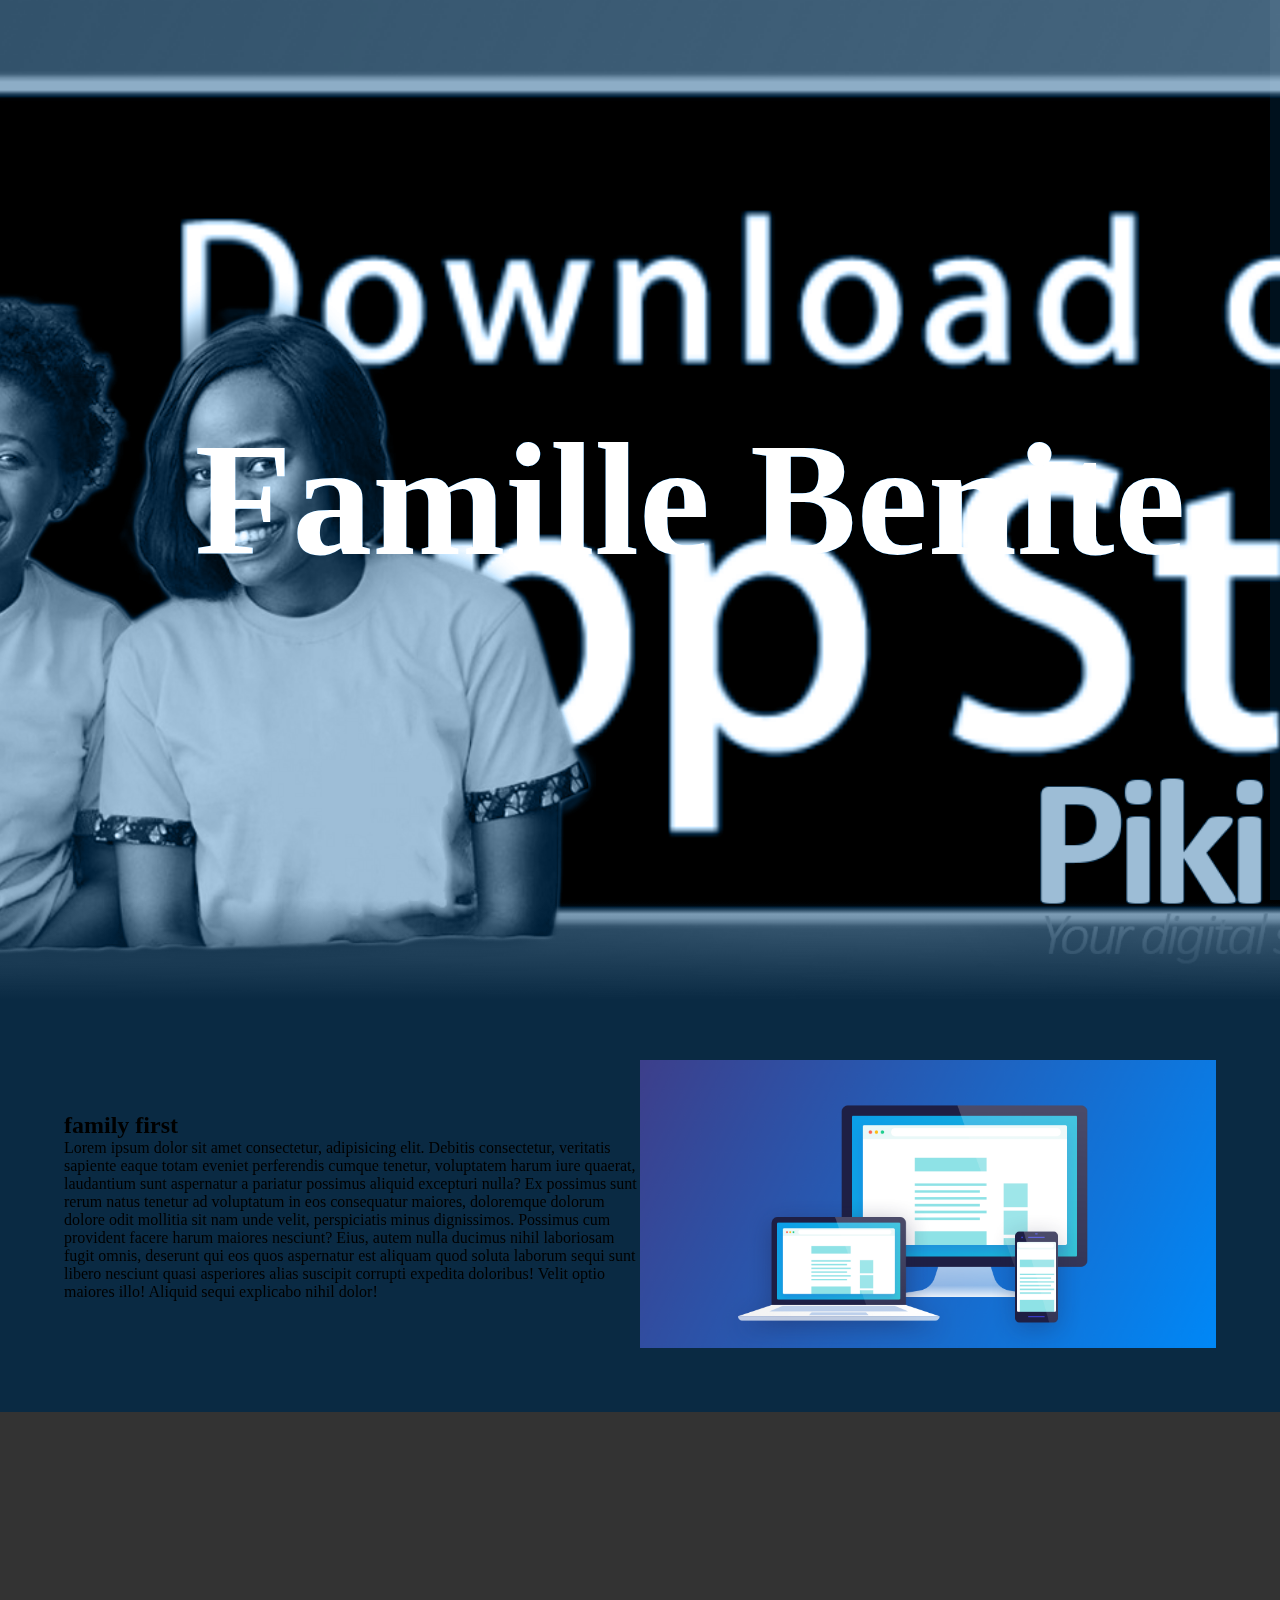
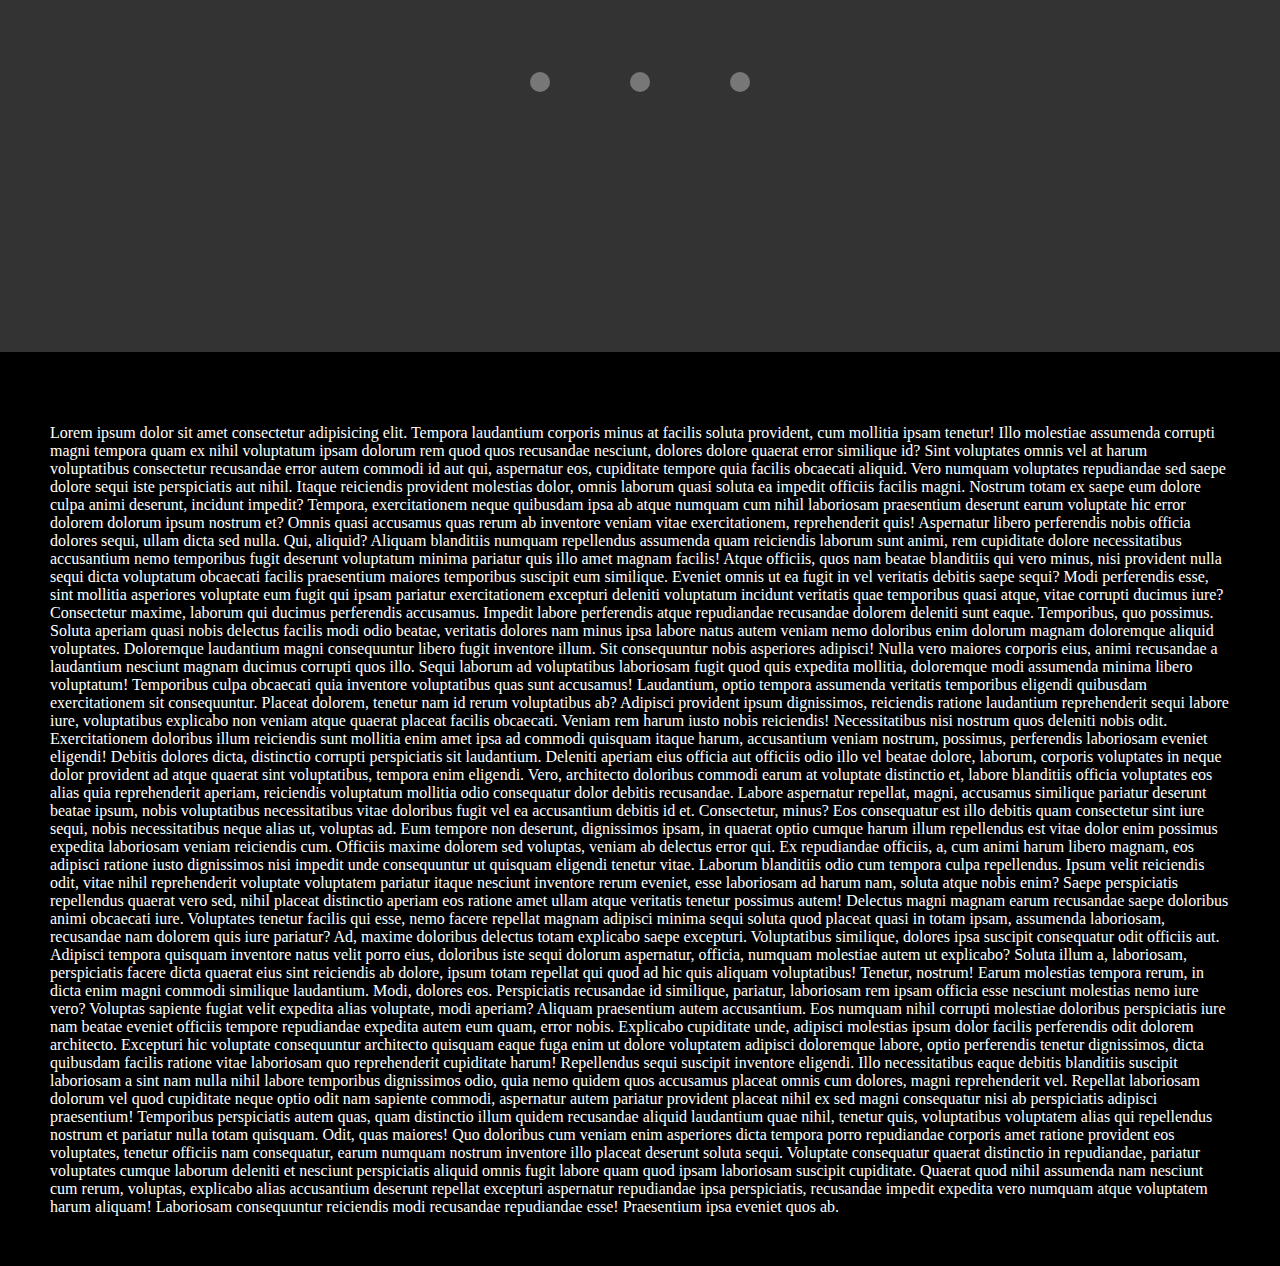
==== index.html @ 3d37d66d "Family first" ====
<!DOCTYPE html>
<html lang="en">

<head>
    <meta charset="UTF-8">
    <meta name="viewport" content="width=device-width, initial-scale=1.0">
    <title>Family</title>
    <link rel="stylesheet" href="./public/style.css">
</head>

<body>
    <section id="parallax">
        <img src="./public/images/3-Things-Great-Websites-Have-in-Common.png" alt="" id="bg">
        <img src="./public/images/creationjob.png" alt="" id="moon">
        <img src="./public/images/app-store.png" alt="" id="mountain">
        <img src="./public/images/creationjob.png" alt="" id="road">
        <h2 id="text">Famille Benite</h2>
    </section>
    <div id="progressbar"></div>
    <div id="scrollPath"></div>
    <div class="container">
        <div class="box grid-2">
            <div>
                <h2>family first</h2>
                <p>
                    Lorem ipsum dolor sit amet consectetur, adipisicing elit. Debitis consectetur, veritatis sapiente
                    eaque
                    totam eveniet perferendis cumque tenetur, voluptatem harum iure quaerat, laudantium sunt aspernatur
                    a
                    pariatur possimus aliquid excepturi nulla? Ex possimus sunt rerum natus tenetur ad voluptatum in eos
                    consequatur maiores, doloremque dolorum dolore odit mollitia sit nam unde velit, perspiciatis minus
                    dignissimos. Possimus cum provident facere harum maiores nesciunt? Eius, autem nulla ducimus nihil
                    laboriosam fugit omnis, deserunt qui eos quos aspernatur est aliquam quod soluta laborum sequi sunt
                    libero
                    nesciunt quasi asperiores alias suscipit corrupti expedita doloribus! Velit optio maiores illo!
                    Aliquid
                    sequi explicabo nihil dolor!
                </p>
            </div>
            <div>
                <img src="./public/images/3-Things-Great-Websites-Have-in-Common.png" alt="">
            </div>
        </div>
    </div>
    <div id="body">
        <ul>
            <li>
                <div class="content">
                    <h2>CEO and co-founder</h2>
                    <p>
                        Lorem ipsum dolor sit amet consectetur adipisicing elit. Sint, soluta quo
                    </p>
                    <button>View more</button>
                </div>
            </li>
            <li>
                <div class="content">
                    <h2>CFO co-founder</h2>
                    <p>
                        Lorem ipsum dolor sit amet consectetur adipisicing elit. Sint, soluta quo
                        Lorem ipsum dolor sit amet consectetur adipisicing elit. Sint, soluta quo
                    </p>
                </div>
            </li>
            <li>
                <div class="content">
                    <h2>CTO co-founder</h2>
                    <p>
                        Lorem ipsum dolor sit amet consectetur adipisicing elit. Sint, soluta quo
                    </p>
                </div>
            </li>
        </ul>
    </div>
    <section>
        <h3>Section scroll</h3>
        <p>
            Lorem ipsum dolor sit amet consectetur adipisicing elit. Tempora laudantium corporis minus at facilis soluta
            provident, cum mollitia ipsam tenetur! Illo molestiae assumenda corrupti magni tempora quam ex nihil
            voluptatum ipsam dolorum rem quod quos recusandae nesciunt, dolores dolore quaerat error similique id? Sint
            voluptates omnis vel at harum voluptatibus consectetur recusandae error autem commodi id aut qui, aspernatur
            eos, cupiditate tempore quia facilis obcaecati aliquid. Vero numquam voluptates repudiandae sed saepe dolore
            sequi iste perspiciatis aut nihil. Itaque reiciendis provident molestias dolor, omnis laborum quasi soluta
            ea impedit officiis facilis magni. Nostrum totam ex saepe eum dolore culpa animi deserunt, incidunt impedit?
            Tempora, exercitationem neque quibusdam ipsa ab atque numquam cum nihil laboriosam praesentium deserunt
            earum voluptate hic error dolorem dolorum ipsum nostrum et? Omnis quasi accusamus quas rerum ab inventore
            veniam vitae exercitationem, reprehenderit quis! Aspernatur libero perferendis nobis officia dolores sequi,
            ullam dicta sed nulla. Qui, aliquid? Aliquam blanditiis numquam repellendus assumenda quam reiciendis
            laborum sunt animi, rem cupiditate dolore necessitatibus accusantium nemo temporibus fugit deserunt
            voluptatum minima pariatur quis illo amet magnam facilis! Atque officiis, quos nam beatae blanditiis qui
            vero minus, nisi provident nulla sequi dicta voluptatum obcaecati facilis praesentium maiores temporibus
            suscipit eum similique. Eveniet omnis ut ea fugit in vel veritatis debitis saepe sequi? Modi perferendis
            esse, sint mollitia asperiores voluptate eum fugit qui ipsam pariatur exercitationem excepturi deleniti
            voluptatum incidunt veritatis quae temporibus quasi atque, vitae corrupti ducimus iure? Consectetur maxime,
            laborum qui ducimus perferendis accusamus. Impedit labore perferendis atque repudiandae recusandae dolorem
            deleniti sunt eaque. Temporibus, quo possimus. Soluta aperiam quasi nobis delectus facilis modi odio beatae,
            veritatis dolores nam minus ipsa labore natus autem veniam nemo doloribus enim dolorum magnam doloremque
            aliquid voluptates. Doloremque laudantium magni consequuntur libero fugit inventore illum. Sit consequuntur
            nobis asperiores adipisci! Nulla vero maiores corporis eius, animi recusandae a laudantium nesciunt magnam
            ducimus corrupti quos illo. Sequi laborum ad voluptatibus laboriosam fugit quod quis expedita mollitia,
            doloremque modi assumenda minima libero voluptatum! Temporibus culpa obcaecati quia inventore voluptatibus
            quas sunt accusamus! Laudantium, optio tempora assumenda veritatis temporibus eligendi quibusdam
            exercitationem sit consequuntur. Placeat dolorem, tenetur nam id rerum voluptatibus ab? Adipisci provident
            ipsum dignissimos, reiciendis ratione laudantium reprehenderit sequi labore iure, voluptatibus explicabo non
            veniam atque quaerat placeat facilis obcaecati. Veniam rem harum iusto nobis reiciendis! Necessitatibus nisi
            nostrum quos deleniti nobis odit. Exercitationem doloribus illum reiciendis sunt mollitia enim amet ipsa ad
            commodi quisquam itaque harum, accusantium veniam nostrum, possimus, perferendis laboriosam eveniet
            eligendi! Debitis dolores dicta, distinctio corrupti perspiciatis sit laudantium. Deleniti aperiam eius
            officia aut officiis odio illo vel beatae dolore, laborum, corporis voluptates in neque dolor provident ad
            atque quaerat sint voluptatibus, tempora enim eligendi. Vero, architecto doloribus commodi earum at
            voluptate distinctio et, labore blanditiis officia voluptates eos alias quia reprehenderit aperiam,
            reiciendis voluptatum mollitia odio consequatur dolor debitis recusandae. Labore aspernatur repellat, magni,
            accusamus similique pariatur deserunt beatae ipsum, nobis voluptatibus necessitatibus vitae doloribus fugit
            vel ea accusantium debitis id et. Consectetur, minus? Eos consequatur est illo debitis quam consectetur sint
            iure sequi, nobis necessitatibus neque alias ut, voluptas ad. Eum tempore non deserunt, dignissimos ipsam,
            in quaerat optio cumque harum illum repellendus est vitae dolor enim possimus expedita laboriosam veniam
            reiciendis cum. Officiis maxime dolorem sed voluptas, veniam ab delectus error qui. Ex repudiandae officiis,
            a, cum animi harum libero magnam, eos adipisci ratione iusto dignissimos nisi impedit unde consequuntur ut
            quisquam eligendi tenetur vitae. Laborum blanditiis odio cum tempora culpa repellendus. Ipsum velit
            reiciendis odit, vitae nihil reprehenderit voluptate voluptatem pariatur itaque nesciunt inventore rerum
            eveniet, esse laboriosam ad harum nam, soluta atque nobis enim? Saepe perspiciatis repellendus quaerat vero
            sed, nihil placeat distinctio aperiam eos ratione amet ullam atque veritatis tenetur possimus autem!
            Delectus magni magnam earum recusandae saepe doloribus animi obcaecati iure. Voluptates tenetur facilis qui
            esse, nemo facere repellat magnam adipisci minima sequi soluta quod placeat quasi in totam ipsam, assumenda
            laboriosam, recusandae nam dolorem quis iure pariatur? Ad, maxime doloribus delectus totam explicabo saepe
            excepturi. Voluptatibus similique, dolores ipsa suscipit consequatur odit officiis aut. Adipisci tempora
            quisquam inventore natus velit porro eius, doloribus iste sequi dolorum aspernatur, officia, numquam
            molestiae autem ut explicabo? Soluta illum a, laboriosam, perspiciatis facere dicta quaerat eius sint
            reiciendis ab dolore, ipsum totam repellat qui quod ad hic quis aliquam voluptatibus! Tenetur, nostrum!
            Earum molestias tempora rerum, in dicta enim magni commodi similique laudantium. Modi, dolores eos.
            Perspiciatis recusandae id similique, pariatur, laboriosam rem ipsam officia esse nesciunt molestias nemo
            iure vero? Voluptas sapiente fugiat velit expedita alias voluptate, modi aperiam? Aliquam praesentium autem
            accusantium. Eos numquam nihil corrupti molestiae doloribus perspiciatis iure nam beatae eveniet officiis
            tempore repudiandae expedita autem eum quam, error nobis. Explicabo cupiditate unde, adipisci molestias
            ipsum dolor facilis perferendis odit dolorem architecto. Excepturi hic voluptate consequuntur architecto
            quisquam eaque fuga enim ut dolore voluptatem adipisci doloremque labore, optio perferendis tenetur
            dignissimos, dicta quibusdam facilis ratione vitae laboriosam quo reprehenderit cupiditate harum!
            Repellendus sequi suscipit inventore eligendi. Illo necessitatibus eaque debitis blanditiis suscipit
            laboriosam a sint nam nulla nihil labore temporibus dignissimos odio, quia nemo quidem quos accusamus
            placeat omnis cum dolores, magni reprehenderit vel. Repellat laboriosam dolorum vel quod cupiditate neque
            optio odit nam sapiente commodi, aspernatur autem pariatur provident placeat nihil ex sed magni consequatur
            nisi ab perspiciatis adipisci praesentium! Temporibus perspiciatis autem quas, quam distinctio illum quidem
            recusandae aliquid laudantium quae nihil, tenetur quis, voluptatibus voluptatem alias qui repellendus
            nostrum et pariatur nulla totam quisquam. Odit, quas maiores! Quo doloribus cum veniam enim asperiores dicta
            tempora porro repudiandae corporis amet ratione provident eos voluptates, tenetur officiis nam consequatur,
            earum numquam nostrum inventore illo placeat deserunt soluta sequi. Voluptate consequatur quaerat distinctio
            in repudiandae, pariatur voluptates cumque laborum deleniti et nesciunt perspiciatis aliquid omnis fugit
            labore quam quod ipsam laboriosam suscipit cupiditate. Quaerat quod nihil assumenda nam nesciunt cum rerum,
            voluptas, explicabo alias accusantium deserunt repellat excepturi aspernatur repudiandae ipsa perspiciatis,
            recusandae impedit expedita vero numquam atque voluptatem harum aliquam! Laboriosam consequuntur reiciendis
            modi recusandae repudiandae esse! Praesentium ipsa eveniet quos ab.
        </p>
    </section>
    <script>
        let progress = document.getElementById('progressbar')
        let totalHeight = document.body.scrollHeight - window.innerHeight
        window.onscroll = function () {
            let progressHeight = (window.pageYOffset / totalHeight) * 100
            progress.style.height = progressHeight + "%"
        }
    </script>
    <script>
        let bg = document.getElementById('bg')
        let mountain = document.getElementById('mountain')
        let moon = document.getElementById('moon')
        let road = document.getElementById('road')
        let text = document.getElementById('text')

        window.addEventListener('scroll', function () {
            var value = window.scrollY

            bg.style.top = value * 0.5 + 'px'
            mountain.style.left = -value * 0.5 + 'px'
            moon.style.top = -value * 0.15 + 'px'
            road.style.bottom = -value * 0.5 + 'px'
            text.style.top = value * 1 + 'px'
        })
    </script>
</body>

</html>
---- public/style.css ----
*{
    margin: 0;
    padding: 0;
    font-family: ubuntu !important;
}
body{
    background: #0a2a43;
    min-height: 1500px;
}
section{
    padding: 50px;
    background-color: #000;
}
section h2, section p{
    color: #fff;
}

::-webkit-scrollbar{
    width: 0;
}
#scrollPath{
    position: fixed;
    top: 0;
    right: 0;
    width: 10px;
    height: 100%;
    background: rgba(255,255,255,0.05);
}
#progressbar{
    position: fixed;
    top: 0;
    right: 0;
    width: 10px;
    /* height: 100%; */
    background: linear-gradient(to top, #008aff, #00ffe7);
    animation: animate 5s linear infinite
}
@keyframes animate{
    0%,100%{
        filter: hue-rotate(0deg);
    }50%{
        filter: hue-rotate(360deg)
    }
}
#progressbar::before{
    content: '';
    position: absolute;
    top: 0;
    left: 0;
    width: 100%;
    height: 100%;
    background: linear-gradient(to top, #008aff, #00ffe7);
    filter: blur(10px);
}
#progressbar::after{
    content: '';
    position: absolute;
    top: 0;
    left: 0;
    width: 100%;
    height: 100%;
    background: linear-gradient(to top, #008aff, #00ffe7);
    filter: blur(30px);
}


.container{
    position: relative;
    width: 100%;
    display: block;
    padding: 50px 0;
}

#body{
    margin: 0;
    padding: 0;
    display: flex;
    height: 60vh;
    justify-content: center;
    align-items: center;
    background: #333;
}
#body ul{
    margin: 0;
    padding: 0;
    display: flex;
}
#body ul li{
    position: relative;
    list-style: none;
    width: 20px;
    height: 20px;
    background: #777;
    margin: 0 40px;
    border-radius: 50%;
    transition: 0.5s;
    cursor: pointer;
}

#body ul li:hover{
    background: #86ff3b;
    box-shadow: 0 0 0 4px #333,
                0 0 0 6px #86ff3b;
}

#body ul li .content{
    position: absolute;
    top: 45px;
    width: 400px;
    background: #fff;
    padding: 20px;
    box-sizing: border-box;
    border-radius: 4px;
    visibility: hidden;
    opacity: 0;
    transition: 0.5s;
    transform: translateX(-50%) translateY(-50px);
}

#body ul li .content:before{
    content: '';
    position: absolute;
    width: 30px;
    height: 30px;
    background: #fff;
    top: -15px;
    left: 194px;
    transform: rotate(45deg);
}

#body ul li:hover .content{
    visibility: visible;
    opacity: 1;
    transform: translateX(-50%) translateY(0px);
}
#body ul li button{
    position: relative;
    padding: 8px;
    display: inline-block;
    background: #008aff;
    border: none;
    border-radius: 4px;
}
.grid-2{
    width: 90%;
    margin: auto;
    position: relative;
    display: grid;
    grid-template-columns: repeat(2, 1fr);
    justify-content: center;
    align-items: center;
    align-content: center;
}
.grid-2 > div{
    padding: 10px 0;
}
.grid-2 > div img{
    position: relative;
    width: 100%;
}

@media(max-width: 700px){
    .grid-2{
        position: relative;
        display: grid;
        grid-template-columns: 1fr;
    }
}


#parallax{
    position: relative;
    width: 100%;
    height: 100vh;
    overflow: hidden;
    display: flex;
    justify-content: center;
    align-items: center;
}
#parallax:before{
    content: '';
    position: absolute;
    bottom: 0;
    width: 100%;
    height: 100px;
    background: linear-gradient(to top, #0a2a43, transparent);
    z-index: 10000;
}
#parallax:after{
    content: '';
    position: absolute;
    top: 0;
    left: 0;
    width: 100%;
    height: 100%;
    background: #0a2a43;
    z-index: 10000;
    mix-blend-mode: color;
}
#parallax img{
    position: absolute;
    top: 0;
    left: 0;
    width: 100%;
    height: 100%;
    object-fit: cover;
    pointer-events: none;
}
#parallax #text{
    position: relative;
    color: #fff;
    font-size: 10em;
    z-index: 1;
}
#road{
    z-index: 1;
}
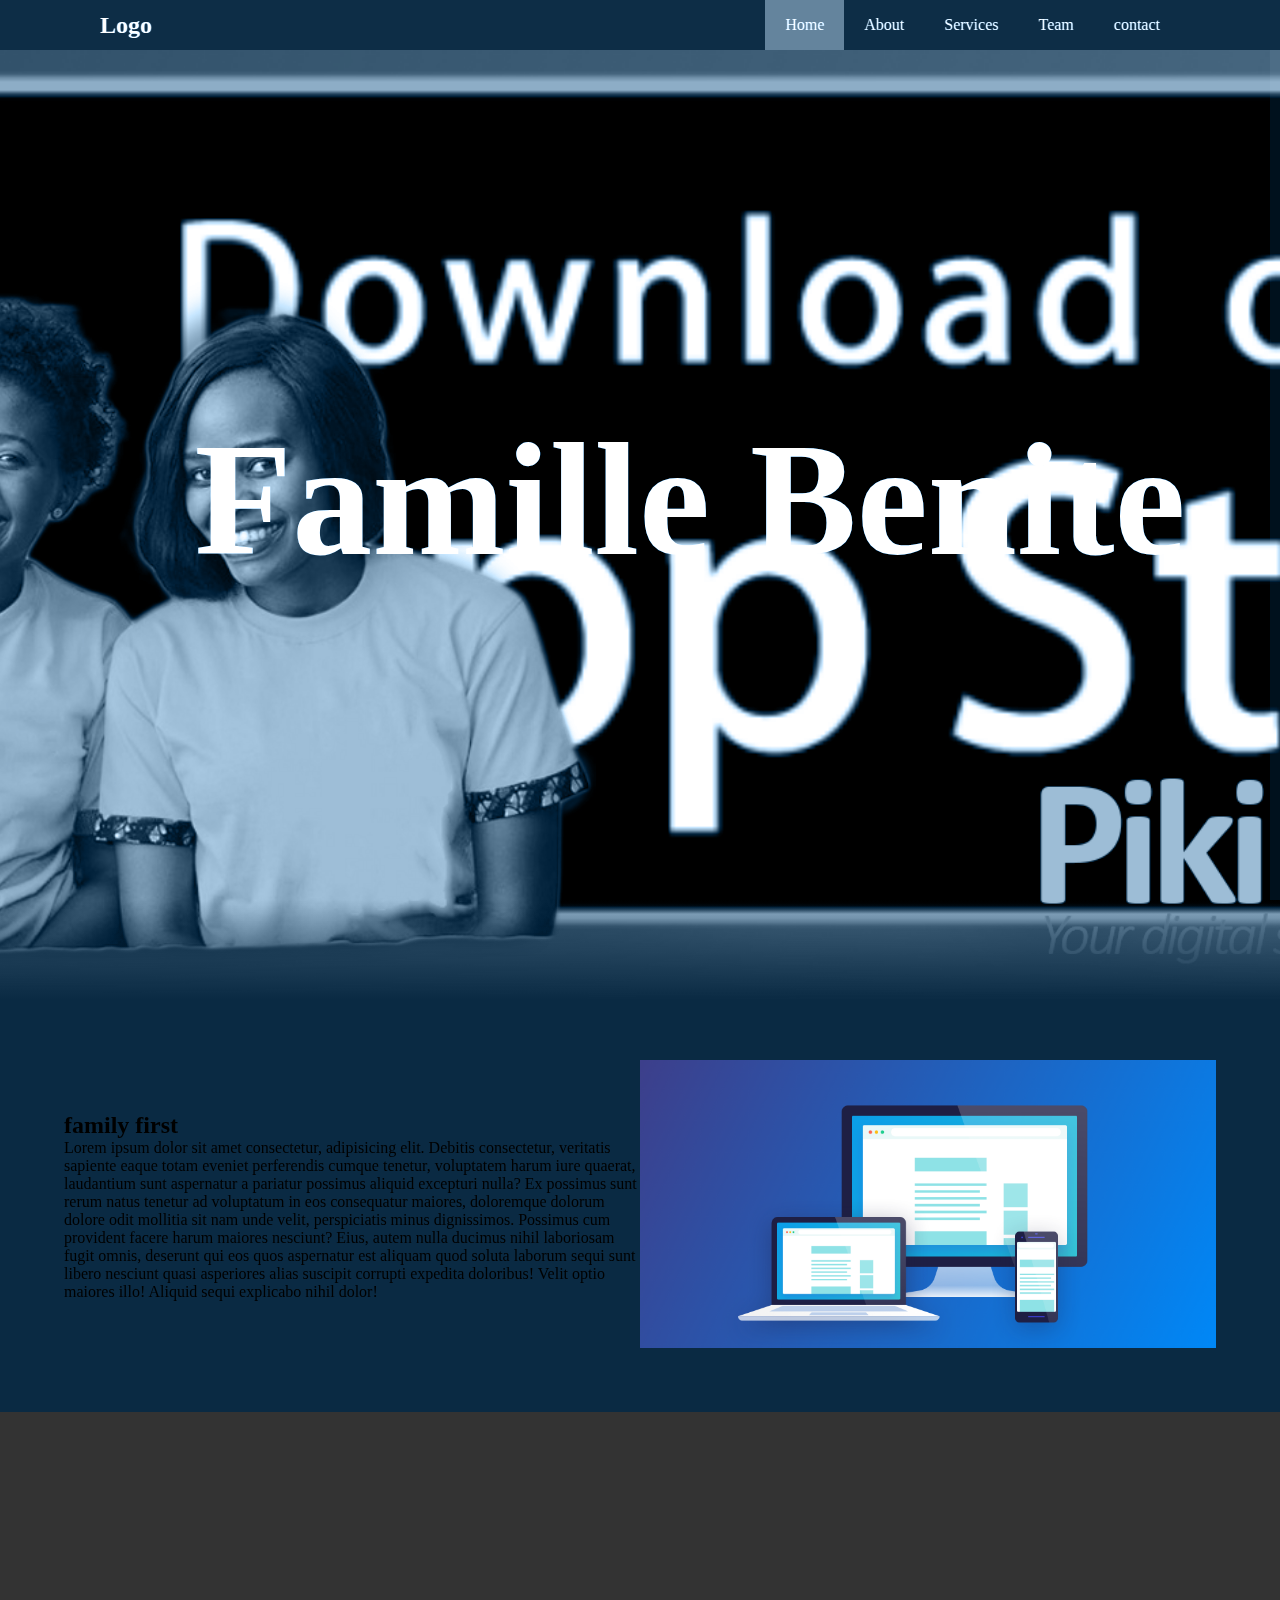
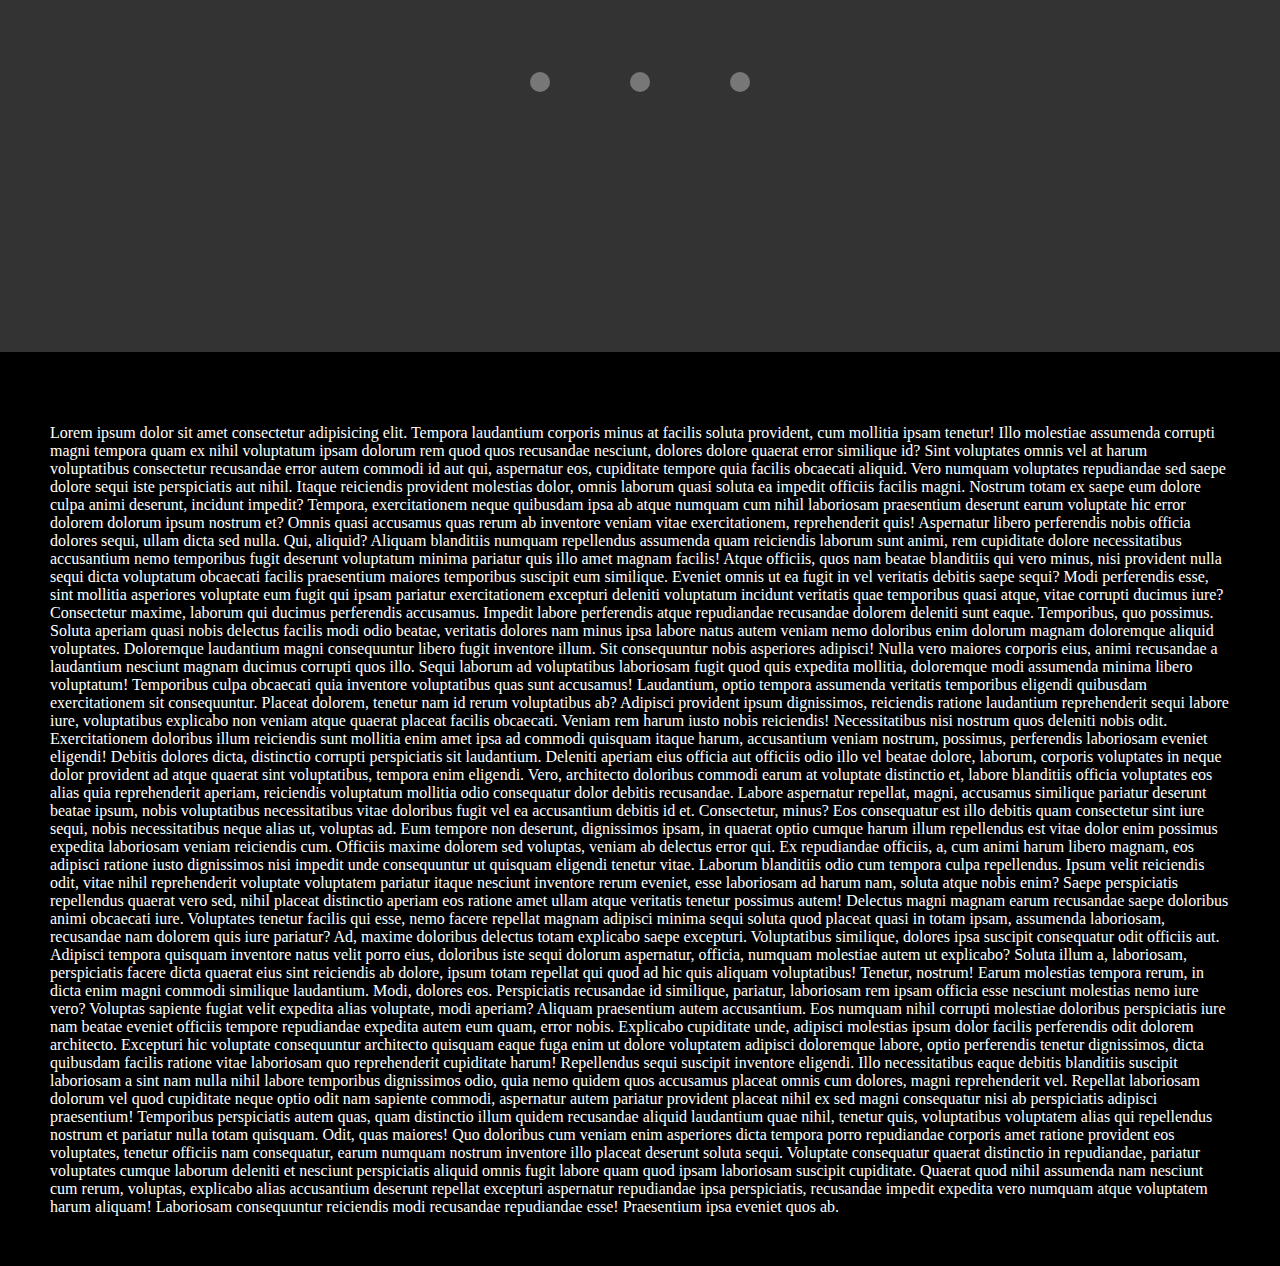
==== commit 8d0bd3e8: "Navigation into the index page" ====
--- a/index.html
+++ b/index.html
@@ -5,10 +5,36 @@
     <meta charset="UTF-8">
     <meta name="viewport" content="width=device-width, initial-scale=1.0">
     <title>Family</title>
+    <link rel="stylesheet" href="./public/nav.css">
+    <link rel="stylesheet" href="./public/css/all.min.css">
+    <script src="./public/js/all.min.js"></script>
+    <script src="./public/js/jquery-3.4.0.min.js"></script>
     <link rel="stylesheet" href="./public/style.css">
 </head>
 
 <body>
+    <header>
+        <div class="logo">Logo</div>
+        <nav>
+            <ul>
+                <li><a href="index.html" class="active">Home</a></li>
+                <li><a href="team.html">About</a></li>
+                <li>
+                    <a href="#">Services</a>
+                    <div class="content-list">
+                        <h3>Sevices</h3>
+                        <p>
+                            Lorem, ipsum dolor sit amet consectetur adipisicing elit. Dicta beatae labore natus est
+                            reprehenderit illum sapiente eos?
+                        </p>
+                    </div>
+                </li>
+                <li><a href="#">Team</a></li>
+                <li><a href="#">contact</a></li>
+            </ul>
+        </nav>
+        <div class="menu-toggle"><i class="fa fa-bars"></i></div>
+    </header>
     <section id="parallax">
         <img src="./public/images/3-Things-Great-Websites-Have-in-Common.png" alt="" id="bg">
         <img src="./public/images/creationjob.png" alt="" id="moon">
--- a/public/nav.css
+++ b/public/nav.css
@@ -0,0 +1,115 @@
+*{
+    margin: 0;
+    padding: 0;
+    font-family: ubuntu !important;
+}
+header{
+    position: fixed;
+    z-index: 9999;
+    top: 0;
+    left: 0;
+    padding: 0 100px;
+    background: #262626;
+    width: 100%;
+    box-sizing: border-box;
+}
+header .logo{
+    color: #fff;
+    height: 50px;
+    line-height: 50px;
+    font-size: 24px;
+    float: left;
+    font-weight: bold;
+}
+header nav{
+    float: right;
+    height: 50px;
+}
+header nav ul {
+    margin: 0;
+    padding: 0;
+    display: flex;
+}
+header nav ul li{
+    position: relative;
+    list-style: none;
+    display: block;
+}
+header nav ul li a{
+    height: 50px;
+    line-height: 50px;
+    padding: 0 20px;
+    color: #fff;
+    text-decoration: none;
+    display: block;
+    transition: all 0.3s ease;
+}
+header nav ul li a:hover,
+header nav ul li a.active{
+    background: #2196f3;
+}
+header nav ul li > .content-list{
+    position: absolute;
+    top: 60px;
+    padding: 10px;
+    min-width: 300px;
+    background: #2196f3;
+    border-radius: .4em;
+    display: block;
+    transform: translateY(-20px);
+    visibility: hidden;
+    opacity: 0;
+    transition: .5s;
+    z-index: 99999;
+}
+header nav ul li > .content-list:before{
+    content: '';
+    position: absolute;
+    top: -10px;
+    left: 20px;
+    width: 20px;
+    height: 20px;
+    transform: rotate(45deg);
+    background: #2196f3;
+}
+header nav ul li:hover .content-list{
+    visibility: visible;
+    opacity: 1;
+    transform: translateY(0px);
+}
+.menu-toggle{
+    color: rgb(255, 255, 255);
+    float: right;
+    line-height: 50px;
+    font-size: 24px;
+    cursor: pointer;
+    display: none;
+}
+@media(max-width: 991px){
+    header{
+        padding: 0 20px;
+    }
+    .menu-toggle{
+        display: block;
+    }
+    header nav{
+        position: absolute;
+        width: 100%;
+        height: calc(100vh - 50px);
+        background: #333;
+        top: 50px;
+        left: -100%;
+        transition: 0.5s;
+    }
+    
+    header nav.active{
+        left: 0;
+    }
+    header nav ul{
+        display: block;
+        text-align: left;
+    }
+    header ul li a{
+        border-bottom: 1px solid rgba(0,0,0,0.2)
+    }
+}--- a/public/css/all.min.css
+++ b/public/css/all.min.css
@@ -0,0 +1,5 @@
+/*!
+ * Font Awesome Free 5.12.0 by @fontawesome - https://fontawesome.com
+ * License - https://fontawesome.com/license/free (Icons: CC BY 4.0, Fonts: SIL OFL 1.1, Code: MIT License)
+ */
+.fa,.fab,.fad,.fal,.far,.fas{-moz-osx-font-smoothing:grayscale;-webkit-font-smoothing:antialiased;display:inline-block;font-style:normal;font-variant:normal;text-rendering:auto;line-height:1}.fa-lg{font-size:1.33333em;line-height:.75em;vertical-align:-.0667em}.fa-xs{font-size:.75em}.fa-sm{font-size:.875em}.fa-1x{font-size:1em}.fa-2x{font-size:2em}.fa-3x{font-size:3em}.fa-4x{font-size:4em}.fa-5x{font-size:5em}.fa-6x{font-size:6em}.fa-7x{font-size:7em}.fa-8x{font-size:8em}.fa-9x{font-size:9em}.fa-10x{font-size:10em}.fa-fw{text-align:center;width:1.25em}.fa-ul{list-style-type:none;margin-left:2.5em;padding-left:0}.fa-ul>li{position:relative}.fa-li{left:-2em;position:absolute;text-align:center;width:2em;line-height:inherit}.fa-border{border:.08em solid #eee;border-radius:.1em;padding:.2em .25em .15em}.fa-pull-left{float:left}.fa-pull-right{float:right}.fa.fa-pull-left,.fab.fa-pull-left,.fal.fa-pull-left,.far.fa-pull-left,.fas.fa-pull-left{margin-right:.3em}.fa.fa-pull-right,.fab.fa-pull-right,.fal.fa-pull-right,.far.fa-pull-right,.fas.fa-pull-right{margin-left:.3em}.fa-spin{-webkit-animation:fa-spin 2s linear infinite;animation:fa-spin 2s linear infinite}.fa-pulse{-webkit-animation:fa-spin 1s steps(8) infinite;animation:fa-spin 1s steps(8) infinite}@-webkit-keyframes fa-spin{0%{-webkit-transform:rotate(0deg);transform:rotate(0deg)}to{-webkit-transform:rotate(1turn);transform:rotate(1turn)}}@keyframes fa-spin{0%{-webkit-transform:rotate(0deg);transform:rotate(0deg)}to{-webkit-transform:rotate(1turn);transform:rotate(1turn)}}.fa-rotate-90{-ms-filter:"progid:DXImageTransform.Microsoft.BasicImage(rotation=1)";-webkit-transform:rotate(90deg);transform:rotate(90deg)}.fa-rotate-180{-ms-filter:"progid:DXImageTransform.Microsoft.BasicImage(rotation=2)";-webkit-transform:rotate(180deg);transform:rotate(180deg)}.fa-rotate-270{-ms-filter:"progid:DXImageTransform.Microsoft.BasicImage(rotation=3)";-webkit-transform:rotate(270deg);transform:rotate(270deg)}.fa-flip-horizontal{-ms-filter:"progid:DXImageTransform.Microsoft.BasicImage(rotation=0, mirror=1)";-webkit-transform:scaleX(-1);transform:scaleX(-1)}.fa-flip-vertical{-webkit-transform:scaleY(-1);transform:scaleY(-1)}.fa-flip-both,.fa-flip-horizontal.fa-flip-vertical,.fa-flip-vertical{-ms-filter:"progid:DXImageTransform.Microsoft.BasicImage(rotation=2, mirror=1)"}.fa-flip-both,.fa-flip-horizontal.fa-flip-vertical{-webkit-transform:scale(-1);transform:scale(-1)}:root .fa-flip-both,:root .fa-flip-horizontal,:root .fa-flip-vertical,:root .fa-rotate-90,:root .fa-rotate-180,:root .fa-rotate-270{-webkit-filter:none;filter:none}.fa-stack{display:inline-block;height:2em;line-height:2em;position:relative;vertical-align:middle;width:2.5em}.fa-stack-1x,.fa-stack-2x{left:0;position:absolute;text-align:center;width:100%}.fa-stack-1x{line-height:inherit}.fa-stack-2x{font-size:2em}.fa-inverse{color:#fff}.fa-500px:before{content:"\f26e"}.fa-accessible-icon:before{content:"\f368"}.fa-accusoft:before{content:"\f369"}.fa-acquisitions-incorporated:before{content:"\f6af"}.fa-ad:before{content:"\f641"}.fa-address-book:before{content:"\f2b9"}.fa-address-card:before{content:"\f2bb"}.fa-adjust:before{content:"\f042"}.fa-adn:before{content:"\f170"}.fa-adobe:before{content:"\f778"}.fa-adversal:before{content:"\f36a"}.fa-affiliatetheme:before{content:"\f36b"}.fa-air-freshener:before{content:"\f5d0"}.fa-airbnb:before{content:"\f834"}.fa-algolia:before{content:"\f36c"}.fa-align-center:before{content:"\f037"}.fa-align-justify:before{content:"\f039"}.fa-align-left:before{content:"\f036"}.fa-align-right:before{content:"\f038"}.fa-alipay:before{content:"\f642"}.fa-allergies:before{content:"\f461"}.fa-amazon:before{content:"\f270"}.fa-amazon-pay:before{content:"\f42c"}.fa-ambulance:before{content:"\f0f9"}.fa-american-sign-language-interpreting:before{content:"\f2a3"}.fa-amilia:before{content:"\f36d"}.fa-anchor:before{content:"\f13d"}.fa-android:before{content:"\f17b"}.fa-angellist:before{content:"\f209"}.fa-angle-double-down:before{content:"\f103"}.fa-angle-double-left:before{content:"\f100"}.fa-angle-double-right:before{content:"\f101"}.fa-angle-double-up:before{content:"\f102"}.fa-angle-down:before{content:"\f107"}.fa-angle-left:before{content:"\f104"}.fa-angle-right:before{content:"\f105"}.fa-angle-up:before{content:"\f106"}.fa-angry:before{content:"\f556"}.fa-angrycreative:before{content:"\f36e"}.fa-angular:before{content:"\f420"}.fa-ankh:before{content:"\f644"}.fa-app-store:before{content:"\f36f"}.fa-app-store-ios:before{content:"\f370"}.fa-apper:before{content:"\f371"}.fa-apple:before{content:"\f179"}.fa-apple-alt:before{content:"\f5d1"}.fa-apple-pay:before{content:"\f415"}.fa-archive:before{content:"\f187"}.fa-archway:before{content:"\f557"}.fa-arrow-alt-circle-down:before{content:"\f358"}.fa-arrow-alt-circle-left:before{content:"\f359"}.fa-arrow-alt-circle-right:before{content:"\f35a"}.fa-arrow-alt-circle-up:before{content:"\f35b"}.fa-arrow-circle-down:before{content:"\f0ab"}.fa-arrow-circle-left:before{content:"\f0a8"}.fa-arrow-circle-right:before{content:"\f0a9"}.fa-arrow-circle-up:before{content:"\f0aa"}.fa-arrow-down:before{content:"\f063"}.fa-arrow-left:before{content:"\f060"}.fa-arrow-right:before{content:"\f061"}.fa-arrow-up:before{content:"\f062"}.fa-arrows-alt:before{content:"\f0b2"}.fa-arrows-alt-h:before{content:"\f337"}.fa-arrows-alt-v:before{content:"\f338"}.fa-artstation:before{content:"\f77a"}.fa-assistive-listening-systems:before{content:"\f2a2"}.fa-asterisk:before{content:"\f069"}.fa-asymmetrik:before{content:"\f372"}.fa-at:before{content:"\f1fa"}.fa-atlas:before{content:"\f558"}.fa-atlassian:before{content:"\f77b"}.fa-atom:before{content:"\f5d2"}.fa-audible:before{content:"\f373"}.fa-audio-description:before{content:"\f29e"}.fa-autoprefixer:before{content:"\f41c"}.fa-avianex:before{content:"\f374"}.fa-aviato:before{content:"\f421"}.fa-award:before{content:"\f559"}.fa-aws:before{content:"\f375"}.fa-baby:before{content:"\f77c"}.fa-baby-carriage:before{content:"\f77d"}.fa-backspace:before{content:"\f55a"}.fa-backward:before{content:"\f04a"}.fa-bacon:before{content:"\f7e5"}.fa-bahai:before{content:"\f666"}.fa-balance-scale:before{content:"\f24e"}.fa-balance-scale-left:before{content:"\f515"}.fa-balance-scale-right:before{content:"\f516"}.fa-ban:before{content:"\f05e"}.fa-band-aid:before{content:"\f462"}.fa-bandcamp:before{content:"\f2d5"}.fa-barcode:before{content:"\f02a"}.fa-bars:before{content:"\f0c9"}.fa-baseball-ball:before{content:"\f433"}.fa-basketball-ball:before{content:"\f434"}.fa-bath:before{content:"\f2cd"}.fa-battery-empty:before{content:"\f244"}.fa-battery-full:before{content:"\f240"}.fa-battery-half:before{content:"\f242"}.fa-battery-quarter:before{content:"\f243"}.fa-battery-three-quarters:before{content:"\f241"}.fa-battle-net:before{content:"\f835"}.fa-bed:before{content:"\f236"}.fa-beer:before{content:"\f0fc"}.fa-behance:before{content:"\f1b4"}.fa-behance-square:before{content:"\f1b5"}.fa-bell:before{content:"\f0f3"}.fa-bell-slash:before{content:"\f1f6"}.fa-bezier-curve:before{content:"\f55b"}.fa-bible:before{content:"\f647"}.fa-bicycle:before{content:"\f206"}.fa-biking:before{content:"\f84a"}.fa-bimobject:before{content:"\f378"}.fa-binoculars:before{content:"\f1e5"}.fa-biohazard:before{content:"\f780"}.fa-birthday-cake:before{content:"\f1fd"}.fa-bitbucket:before{content:"\f171"}.fa-bitcoin:before{content:"\f379"}.fa-bity:before{content:"\f37a"}.fa-black-tie:before{content:"\f27e"}.fa-blackberry:before{content:"\f37b"}.fa-blender:before{content:"\f517"}.fa-blender-phone:before{content:"\f6b6"}.fa-blind:before{content:"\f29d"}.fa-blog:before{content:"\f781"}.fa-blogger:before{content:"\f37c"}.fa-blogger-b:before{content:"\f37d"}.fa-bluetooth:before{content:"\f293"}.fa-bluetooth-b:before{content:"\f294"}.fa-bold:before{content:"\f032"}.fa-bolt:before{content:"\f0e7"}.fa-bomb:before{content:"\f1e2"}.fa-bone:before{content:"\f5d7"}.fa-bong:before{content:"\f55c"}.fa-book:before{content:"\f02d"}.fa-book-dead:before{content:"\f6b7"}.fa-book-medical:before{content:"\f7e6"}.fa-book-open:before{content:"\f518"}.fa-book-reader:before{content:"\f5da"}.fa-bookmark:before{content:"\f02e"}.fa-bootstrap:before{content:"\f836"}.fa-border-all:before{content:"\f84c"}.fa-border-none:before{content:"\f850"}.fa-border-style:before{content:"\f853"}.fa-bowling-ball:before{content:"\f436"}.fa-box:before{content:"\f466"}.fa-box-open:before{content:"\f49e"}.fa-boxes:before{content:"\f468"}.fa-braille:before{content:"\f2a1"}.fa-brain:before{content:"\f5dc"}.fa-bread-slice:before{content:"\f7ec"}.fa-briefcase:before{content:"\f0b1"}.fa-briefcase-medical:before{content:"\f469"}.fa-broadcast-tower:before{content:"\f519"}.fa-broom:before{content:"\f51a"}.fa-brush:before{content:"\f55d"}.fa-btc:before{content:"\f15a"}.fa-buffer:before{content:"\f837"}.fa-bug:before{content:"\f188"}.fa-building:before{content:"\f1ad"}.fa-bullhorn:before{content:"\f0a1"}.fa-bullseye:before{content:"\f140"}.fa-burn:before{content:"\f46a"}.fa-buromobelexperte:before{content:"\f37f"}.fa-bus:before{content:"\f207"}.fa-bus-alt:before{content:"\f55e"}.fa-business-time:before{content:"\f64a"}.fa-buy-n-large:before{content:"\f8a6"}.fa-buysellads:before{content:"\f20d"}.fa-calculator:before{content:"\f1ec"}.fa-calendar:before{content:"\f133"}.fa-calendar-alt:before{content:"\f073"}.fa-calendar-check:before{content:"\f274"}.fa-calendar-day:before{content:"\f783"}.fa-calendar-minus:before{content:"\f272"}.fa-calendar-plus:before{content:"\f271"}.fa-calendar-times:before{content:"\f273"}.fa-calendar-week:before{content:"\f784"}.fa-camera:before{content:"\f030"}.fa-camera-retro:before{content:"\f083"}.fa-campground:before{content:"\f6bb"}.fa-canadian-maple-leaf:before{content:"\f785"}.fa-candy-cane:before{content:"\f786"}.fa-cannabis:before{content:"\f55f"}.fa-capsules:before{content:"\f46b"}.fa-car:before{content:"\f1b9"}.fa-car-alt:before{content:"\f5de"}.fa-car-battery:before{content:"\f5df"}.fa-car-crash:before{content:"\f5e1"}.fa-car-side:before{content:"\f5e4"}.fa-caravan:before{content:"\f8ff"}.fa-caret-down:before{content:"\f0d7"}.fa-caret-left:before{content:"\f0d9"}.fa-caret-right:before{content:"\f0da"}.fa-caret-square-down:before{content:"\f150"}.fa-caret-square-left:before{content:"\f191"}.fa-caret-square-right:before{content:"\f152"}.fa-caret-square-up:before{content:"\f151"}.fa-caret-up:before{content:"\f0d8"}.fa-carrot:before{content:"\f787"}.fa-cart-arrow-down:before{content:"\f218"}.fa-cart-plus:before{content:"\f217"}.fa-cash-register:before{content:"\f788"}.fa-cat:before{content:"\f6be"}.fa-cc-amazon-pay:before{content:"\f42d"}.fa-cc-amex:before{content:"\f1f3"}.fa-cc-apple-pay:before{content:"\f416"}.fa-cc-diners-club:before{content:"\f24c"}.fa-cc-discover:before{content:"\f1f2"}.fa-cc-jcb:before{content:"\f24b"}.fa-cc-mastercard:before{content:"\f1f1"}.fa-cc-paypal:before{content:"\f1f4"}.fa-cc-stripe:before{content:"\f1f5"}.fa-cc-visa:before{content:"\f1f0"}.fa-centercode:before{content:"\f380"}.fa-centos:before{content:"\f789"}.fa-certificate:before{content:"\f0a3"}.fa-chair:before{content:"\f6c0"}.fa-chalkboard:before{content:"\f51b"}.fa-chalkboard-teacher:before{content:"\f51c"}.fa-charging-station:before{content:"\f5e7"}.fa-chart-area:before{content:"\f1fe"}.fa-chart-bar:before{content:"\f080"}.fa-chart-line:before{content:"\f201"}.fa-chart-pie:before{content:"\f200"}.fa-check:before{content:"\f00c"}.fa-check-circle:before{content:"\f058"}.fa-check-double:before{content:"\f560"}.fa-check-square:before{content:"\f14a"}.fa-cheese:before{content:"\f7ef"}.fa-chess:before{content:"\f439"}.fa-chess-bishop:before{content:"\f43a"}.fa-chess-board:before{content:"\f43c"}.fa-chess-king:before{content:"\f43f"}.fa-chess-knight:before{content:"\f441"}.fa-chess-pawn:before{content:"\f443"}.fa-chess-queen:before{content:"\f445"}.fa-chess-rook:before{content:"\f447"}.fa-chevron-circle-down:before{content:"\f13a"}.fa-chevron-circle-left:before{content:"\f137"}.fa-chevron-circle-right:before{content:"\f138"}.fa-chevron-circle-up:before{content:"\f139"}.fa-chevron-down:before{content:"\f078"}.fa-chevron-left:before{content:"\f053"}.fa-chevron-right:before{content:"\f054"}.fa-chevron-up:before{content:"\f077"}.fa-child:before{content:"\f1ae"}.fa-chrome:before{content:"\f268"}.fa-chromecast:before{content:"\f838"}.fa-church:before{content:"\f51d"}.fa-circle:before{content:"\f111"}.fa-circle-notch:before{content:"\f1ce"}.fa-city:before{content:"\f64f"}.fa-clinic-medical:before{content:"\f7f2"}.fa-clipboard:before{content:"\f328"}.fa-clipboard-check:before{content:"\f46c"}.fa-clipboard-list:before{content:"\f46d"}.fa-clock:before{content:"\f017"}.fa-clone:before{content:"\f24d"}.fa-closed-captioning:before{content:"\f20a"}.fa-cloud:before{content:"\f0c2"}.fa-cloud-download-alt:before{content:"\f381"}.fa-cloud-meatball:before{content:"\f73b"}.fa-cloud-moon:before{content:"\f6c3"}.fa-cloud-moon-rain:before{content:"\f73c"}.fa-cloud-rain:before{content:"\f73d"}.fa-cloud-showers-heavy:before{content:"\f740"}.fa-cloud-sun:before{content:"\f6c4"}.fa-cloud-sun-rain:before{content:"\f743"}.fa-cloud-upload-alt:before{content:"\f382"}.fa-cloudscale:before{content:"\f383"}.fa-cloudsmith:before{content:"\f384"}.fa-cloudversify:before{content:"\f385"}.fa-cocktail:before{content:"\f561"}.fa-code:before{content:"\f121"}.fa-code-branch:before{content:"\f126"}.fa-codepen:before{content:"\f1cb"}.fa-codiepie:before{content:"\f284"}.fa-coffee:before{content:"\f0f4"}.fa-cog:before{content:"\f013"}.fa-cogs:before{content:"\f085"}.fa-coins:before{content:"\f51e"}.fa-columns:before{content:"\f0db"}.fa-comment:before{content:"\f075"}.fa-comment-alt:before{content:"\f27a"}.fa-comment-dollar:before{content:"\f651"}.fa-comment-dots:before{content:"\f4ad"}.fa-comment-medical:before{content:"\f7f5"}.fa-comment-slash:before{content:"\f4b3"}.fa-comments:before{content:"\f086"}.fa-comments-dollar:before{content:"\f653"}.fa-compact-disc:before{content:"\f51f"}.fa-compass:before{content:"\f14e"}.fa-compress:before{content:"\f066"}.fa-compress-alt:before{content:"\f422"}.fa-compress-arrows-alt:before{content:"\f78c"}.fa-concierge-bell:before{content:"\f562"}.fa-confluence:before{content:"\f78d"}.fa-connectdevelop:before{content:"\f20e"}.fa-contao:before{content:"\f26d"}.fa-cookie:before{content:"\f563"}.fa-cookie-bite:before{content:"\f564"}.fa-copy:before{content:"\f0c5"}.fa-copyright:before{content:"\f1f9"}.fa-cotton-bureau:before{content:"\f89e"}.fa-couch:before{content:"\f4b8"}.fa-cpanel:before{content:"\f388"}.fa-creative-commons:before{content:"\f25e"}.fa-creative-commons-by:before{content:"\f4e7"}.fa-creative-commons-nc:before{content:"\f4e8"}.fa-creative-commons-nc-eu:before{content:"\f4e9"}.fa-creative-commons-nc-jp:before{content:"\f4ea"}.fa-creative-commons-nd:before{content:"\f4eb"}.fa-creative-commons-pd:before{content:"\f4ec"}.fa-creative-commons-pd-alt:before{content:"\f4ed"}.fa-creative-commons-remix:before{content:"\f4ee"}.fa-creative-commons-sa:before{content:"\f4ef"}.fa-creative-commons-sampling:before{content:"\f4f0"}.fa-creative-commons-sampling-plus:before{content:"\f4f1"}.fa-creative-commons-share:before{content:"\f4f2"}.fa-creative-commons-zero:before{content:"\f4f3"}.fa-credit-card:before{content:"\f09d"}.fa-critical-role:before{content:"\f6c9"}.fa-crop:before{content:"\f125"}.fa-crop-alt:before{content:"\f565"}.fa-cross:before{content:"\f654"}.fa-crosshairs:before{content:"\f05b"}.fa-crow:before{content:"\f520"}.fa-crown:before{content:"\f521"}.fa-crutch:before{content:"\f7f7"}.fa-css3:before{content:"\f13c"}.fa-css3-alt:before{content:"\f38b"}.fa-cube:before{content:"\f1b2"}.fa-cubes:before{content:"\f1b3"}.fa-cut:before{content:"\f0c4"}.fa-cuttlefish:before{content:"\f38c"}.fa-d-and-d:before{content:"\f38d"}.fa-d-and-d-beyond:before{content:"\f6ca"}.fa-dashcube:before{content:"\f210"}.fa-database:before{content:"\f1c0"}.fa-deaf:before{content:"\f2a4"}.fa-delicious:before{content:"\f1a5"}.fa-democrat:before{content:"\f747"}.fa-deploydog:before{content:"\f38e"}.fa-deskpro:before{content:"\f38f"}.fa-desktop:before{content:"\f108"}.fa-dev:before{content:"\f6cc"}.fa-deviantart:before{content:"\f1bd"}.fa-dharmachakra:before{content:"\f655"}.fa-dhl:before{content:"\f790"}.fa-diagnoses:before{content:"\f470"}.fa-diaspora:before{content:"\f791"}.fa-dice:before{content:"\f522"}.fa-dice-d20:before{content:"\f6cf"}.fa-dice-d6:before{content:"\f6d1"}.fa-dice-five:before{content:"\f523"}.fa-dice-four:before{content:"\f524"}.fa-dice-one:before{content:"\f525"}.fa-dice-six:before{content:"\f526"}.fa-dice-three:before{content:"\f527"}.fa-dice-two:before{content:"\f528"}.fa-digg:before{content:"\f1a6"}.fa-digital-ocean:before{content:"\f391"}.fa-digital-tachograph:before{content:"\f566"}.fa-directions:before{content:"\f5eb"}.fa-discord:before{content:"\f392"}.fa-discourse:before{content:"\f393"}.fa-divide:before{content:"\f529"}.fa-dizzy:before{content:"\f567"}.fa-dna:before{content:"\f471"}.fa-dochub:before{content:"\f394"}.fa-docker:before{content:"\f395"}.fa-dog:before{content:"\f6d3"}.fa-dollar-sign:before{content:"\f155"}.fa-dolly:before{content:"\f472"}.fa-dolly-flatbed:before{content:"\f474"}.fa-donate:before{content:"\f4b9"}.fa-door-closed:before{content:"\f52a"}.fa-door-open:before{content:"\f52b"}.fa-dot-circle:before{content:"\f192"}.fa-dove:before{content:"\f4ba"}.fa-download:before{content:"\f019"}.fa-draft2digital:before{content:"\f396"}.fa-drafting-compass:before{content:"\f568"}.fa-dragon:before{content:"\f6d5"}.fa-draw-polygon:before{content:"\f5ee"}.fa-dribbble:before{content:"\f17d"}.fa-dribbble-square:before{content:"\f397"}.fa-dropbox:before{content:"\f16b"}.fa-drum:before{content:"\f569"}.fa-drum-steelpan:before{content:"\f56a"}.fa-drumstick-bite:before{content:"\f6d7"}.fa-drupal:before{content:"\f1a9"}.fa-dumbbell:before{content:"\f44b"}.fa-dumpster:before{content:"\f793"}.fa-dumpster-fire:before{content:"\f794"}.fa-dungeon:before{content:"\f6d9"}.fa-dyalog:before{content:"\f399"}.fa-earlybirds:before{content:"\f39a"}.fa-ebay:before{content:"\f4f4"}.fa-edge:before{content:"\f282"}.fa-edit:before{content:"\f044"}.fa-egg:before{content:"\f7fb"}.fa-eject:before{content:"\f052"}.fa-elementor:before{content:"\f430"}.fa-ellipsis-h:before{content:"\f141"}.fa-ellipsis-v:before{content:"\f142"}.fa-ello:before{content:"\f5f1"}.fa-ember:before{content:"\f423"}.fa-empire:before{content:"\f1d1"}.fa-envelope:before{content:"\f0e0"}.fa-envelope-open:before{content:"\f2b6"}.fa-envelope-open-text:before{content:"\f658"}.fa-envelope-square:before{content:"\f199"}.fa-envira:before{content:"\f299"}.fa-equals:before{content:"\f52c"}.fa-eraser:before{content:"\f12d"}.fa-erlang:before{content:"\f39d"}.fa-ethereum:before{content:"\f42e"}.fa-ethernet:before{content:"\f796"}.fa-etsy:before{content:"\f2d7"}.fa-euro-sign:before{content:"\f153"}.fa-evernote:before{content:"\f839"}.fa-exchange-alt:before{content:"\f362"}.fa-exclamation:before{content:"\f12a"}.fa-exclamation-circle:before{content:"\f06a"}.fa-exclamation-triangle:before{content:"\f071"}.fa-expand:before{content:"\f065"}.fa-expand-alt:before{content:"\f424"}.fa-expand-arrows-alt:before{content:"\f31e"}.fa-expeditedssl:before{content:"\f23e"}.fa-external-link-alt:before{content:"\f35d"}.fa-external-link-square-alt:before{content:"\f360"}.fa-eye:before{content:"\f06e"}.fa-eye-dropper:before{content:"\f1fb"}.fa-eye-slash:before{content:"\f070"}.fa-facebook:before{content:"\f09a"}.fa-facebook-f:before{content:"\f39e"}.fa-facebook-messenger:before{content:"\f39f"}.fa-facebook-square:before{content:"\f082"}.fa-fan:before{content:"\f863"}.fa-fantasy-flight-games:before{content:"\f6dc"}.fa-fast-backward:before{content:"\f049"}.fa-fast-forward:before{content:"\f050"}.fa-fax:before{content:"\f1ac"}.fa-feather:before{content:"\f52d"}.fa-feather-alt:before{content:"\f56b"}.fa-fedex:before{content:"\f797"}.fa-fedora:before{content:"\f798"}.fa-female:before{content:"\f182"}.fa-fighter-jet:before{content:"\f0fb"}.fa-figma:before{content:"\f799"}.fa-file:before{content:"\f15b"}.fa-file-alt:before{content:"\f15c"}.fa-file-archive:before{content:"\f1c6"}.fa-file-audio:before{content:"\f1c7"}.fa-file-code:before{content:"\f1c9"}.fa-file-contract:before{content:"\f56c"}.fa-file-csv:before{content:"\f6dd"}.fa-file-download:before{content:"\f56d"}.fa-file-excel:before{content:"\f1c3"}.fa-file-export:before{content:"\f56e"}.fa-file-image:before{content:"\f1c5"}.fa-file-import:before{content:"\f56f"}.fa-file-invoice:before{content:"\f570"}.fa-file-invoice-dollar:before{content:"\f571"}.fa-file-medical:before{content:"\f477"}.fa-file-medical-alt:before{content:"\f478"}.fa-file-pdf:before{content:"\f1c1"}.fa-file-powerpoint:before{content:"\f1c4"}.fa-file-prescription:before{content:"\f572"}.fa-file-signature:before{content:"\f573"}.fa-file-upload:before{content:"\f574"}.fa-file-video:before{content:"\f1c8"}.fa-file-word:before{content:"\f1c2"}.fa-fill:before{content:"\f575"}.fa-fill-drip:before{content:"\f576"}.fa-film:before{content:"\f008"}.fa-filter:before{content:"\f0b0"}.fa-fingerprint:before{content:"\f577"}.fa-fire:before{content:"\f06d"}.fa-fire-alt:before{content:"\f7e4"}.fa-fire-extinguisher:before{content:"\f134"}.fa-firefox:before{content:"\f269"}.fa-firefox-browser:before{content:"\f907"}.fa-first-aid:before{content:"\f479"}.fa-first-order:before{content:"\f2b0"}.fa-first-order-alt:before{content:"\f50a"}.fa-firstdraft:before{content:"\f3a1"}.fa-fish:before{content:"\f578"}.fa-fist-raised:before{content:"\f6de"}.fa-flag:before{content:"\f024"}.fa-flag-checkered:before{content:"\f11e"}.fa-flag-usa:before{content:"\f74d"}.fa-flask:before{content:"\f0c3"}.fa-flickr:before{content:"\f16e"}.fa-flipboard:before{content:"\f44d"}.fa-flushed:before{content:"\f579"}.fa-fly:before{content:"\f417"}.fa-folder:before{content:"\f07b"}.fa-folder-minus:before{content:"\f65d"}.fa-folder-open:before{content:"\f07c"}.fa-folder-plus:before{content:"\f65e"}.fa-font:before{content:"\f031"}.fa-font-awesome:before{content:"\f2b4"}.fa-font-awesome-alt:before{content:"\f35c"}.fa-font-awesome-flag:before{content:"\f425"}.fa-font-awesome-logo-full:before{content:"\f4e6"}.fa-fonticons:before{content:"\f280"}.fa-fonticons-fi:before{content:"\f3a2"}.fa-football-ball:before{content:"\f44e"}.fa-fort-awesome:before{content:"\f286"}.fa-fort-awesome-alt:before{content:"\f3a3"}.fa-forumbee:before{content:"\f211"}.fa-forward:before{content:"\f04e"}.fa-foursquare:before{content:"\f180"}.fa-free-code-camp:before{content:"\f2c5"}.fa-freebsd:before{content:"\f3a4"}.fa-frog:before{content:"\f52e"}.fa-frown:before{content:"\f119"}.fa-frown-open:before{content:"\f57a"}.fa-fulcrum:before{content:"\f50b"}.fa-funnel-dollar:before{content:"\f662"}.fa-futbol:before{content:"\f1e3"}.fa-galactic-republic:before{content:"\f50c"}.fa-galactic-senate:before{content:"\f50d"}.fa-gamepad:before{content:"\f11b"}.fa-gas-pump:before{content:"\f52f"}.fa-gavel:before{content:"\f0e3"}.fa-gem:before{content:"\f3a5"}.fa-genderless:before{content:"\f22d"}.fa-get-pocket:before{content:"\f265"}.fa-gg:before{content:"\f260"}.fa-gg-circle:before{content:"\f261"}.fa-ghost:before{content:"\f6e2"}.fa-gift:before{content:"\f06b"}.fa-gifts:before{content:"\f79c"}.fa-git:before{content:"\f1d3"}.fa-git-alt:before{content:"\f841"}.fa-git-square:before{content:"\f1d2"}.fa-github:before{content:"\f09b"}.fa-github-alt:before{content:"\f113"}.fa-github-square:before{content:"\f092"}.fa-gitkraken:before{content:"\f3a6"}.fa-gitlab:before{content:"\f296"}.fa-gitter:before{content:"\f426"}.fa-glass-cheers:before{content:"\f79f"}.fa-glass-martini:before{content:"\f000"}.fa-glass-martini-alt:before{content:"\f57b"}.fa-glass-whiskey:before{content:"\f7a0"}.fa-glasses:before{content:"\f530"}.fa-glide:before{content:"\f2a5"}.fa-glide-g:before{content:"\f2a6"}.fa-globe:before{content:"\f0ac"}.fa-globe-africa:before{content:"\f57c"}.fa-globe-americas:before{content:"\f57d"}.fa-globe-asia:before{content:"\f57e"}.fa-globe-europe:before{content:"\f7a2"}.fa-gofore:before{content:"\f3a7"}.fa-golf-ball:before{content:"\f450"}.fa-goodreads:before{content:"\f3a8"}.fa-goodreads-g:before{content:"\f3a9"}.fa-google:before{content:"\f1a0"}.fa-google-drive:before{content:"\f3aa"}.fa-google-play:before{content:"\f3ab"}.fa-google-plus:before{content:"\f2b3"}.fa-google-plus-g:before{content:"\f0d5"}.fa-google-plus-square:before{content:"\f0d4"}.fa-google-wallet:before{content:"\f1ee"}.fa-gopuram:before{content:"\f664"}.fa-graduation-cap:before{content:"\f19d"}.fa-gratipay:before{content:"\f184"}.fa-grav:before{content:"\f2d6"}.fa-greater-than:before{content:"\f531"}.fa-greater-than-equal:before{content:"\f532"}.fa-grimace:before{content:"\f57f"}.fa-grin:before{content:"\f580"}.fa-grin-alt:before{content:"\f581"}.fa-grin-beam:before{content:"\f582"}.fa-grin-beam-sweat:before{content:"\f583"}.fa-grin-hearts:before{content:"\f584"}.fa-grin-squint:before{content:"\f585"}.fa-grin-squint-tears:before{content:"\f586"}.fa-grin-stars:before{content:"\f587"}.fa-grin-tears:before{content:"\f588"}.fa-grin-tongue:before{content:"\f589"}.fa-grin-tongue-squint:before{content:"\f58a"}.fa-grin-tongue-wink:before{content:"\f58b"}.fa-grin-wink:before{content:"\f58c"}.fa-grip-horizontal:before{content:"\f58d"}.fa-grip-lines:before{content:"\f7a4"}.fa-grip-lines-vertical:before{content:"\f7a5"}.fa-grip-vertical:before{content:"\f58e"}.fa-gripfire:before{content:"\f3ac"}.fa-grunt:before{content:"\f3ad"}.fa-guitar:before{content:"\f7a6"}.fa-gulp:before{content:"\f3ae"}.fa-h-square:before{content:"\f0fd"}.fa-hacker-news:before{content:"\f1d4"}.fa-hacker-news-square:before{content:"\f3af"}.fa-hackerrank:before{content:"\f5f7"}.fa-hamburger:before{content:"\f805"}.fa-hammer:before{content:"\f6e3"}.fa-hamsa:before{content:"\f665"}.fa-hand-holding:before{content:"\f4bd"}.fa-hand-holding-heart:before{content:"\f4be"}.fa-hand-holding-usd:before{content:"\f4c0"}.fa-hand-lizard:before{content:"\f258"}.fa-hand-middle-finger:before{content:"\f806"}.fa-hand-paper:before{content:"\f256"}.fa-hand-peace:before{content:"\f25b"}.fa-hand-point-down:before{content:"\f0a7"}.fa-hand-point-left:before{content:"\f0a5"}.fa-hand-point-right:before{content:"\f0a4"}.fa-hand-point-up:before{content:"\f0a6"}.fa-hand-pointer:before{content:"\f25a"}.fa-hand-rock:before{content:"\f255"}.fa-hand-scissors:before{content:"\f257"}.fa-hand-spock:before{content:"\f259"}.fa-hands:before{content:"\f4c2"}.fa-hands-helping:before{content:"\f4c4"}.fa-handshake:before{content:"\f2b5"}.fa-hanukiah:before{content:"\f6e6"}.fa-hard-hat:before{content:"\f807"}.fa-hashtag:before{content:"\f292"}.fa-hat-cowboy:before{content:"\f8c0"}.fa-hat-cowboy-side:before{content:"\f8c1"}.fa-hat-wizard:before{content:"\f6e8"}.fa-hdd:before{content:"\f0a0"}.fa-heading:before{content:"\f1dc"}.fa-headphones:before{content:"\f025"}.fa-headphones-alt:before{content:"\f58f"}.fa-headset:before{content:"\f590"}.fa-heart:before{content:"\f004"}.fa-heart-broken:before{content:"\f7a9"}.fa-heartbeat:before{content:"\f21e"}.fa-helicopter:before{content:"\f533"}.fa-highlighter:before{content:"\f591"}.fa-hiking:before{content:"\f6ec"}.fa-hippo:before{content:"\f6ed"}.fa-hips:before{content:"\f452"}.fa-hire-a-helper:before{content:"\f3b0"}.fa-history:before{content:"\f1da"}.fa-hockey-puck:before{content:"\f453"}.fa-holly-berry:before{content:"\f7aa"}.fa-home:before{content:"\f015"}.fa-hooli:before{content:"\f427"}.fa-hornbill:before{content:"\f592"}.fa-horse:before{content:"\f6f0"}.fa-horse-head:before{content:"\f7ab"}.fa-hospital:before{content:"\f0f8"}.fa-hospital-alt:before{content:"\f47d"}.fa-hospital-symbol:before{content:"\f47e"}.fa-hot-tub:before{content:"\f593"}.fa-hotdog:before{content:"\f80f"}.fa-hotel:before{content:"\f594"}.fa-hotjar:before{content:"\f3b1"}.fa-hourglass:before{content:"\f254"}.fa-hourglass-end:before{content:"\f253"}.fa-hourglass-half:before{content:"\f252"}.fa-hourglass-start:before{content:"\f251"}.fa-house-damage:before{content:"\f6f1"}.fa-houzz:before{content:"\f27c"}.fa-hryvnia:before{content:"\f6f2"}.fa-html5:before{content:"\f13b"}.fa-hubspot:before{content:"\f3b2"}.fa-i-cursor:before{content:"\f246"}.fa-ice-cream:before{content:"\f810"}.fa-icicles:before{content:"\f7ad"}.fa-icons:before{content:"\f86d"}.fa-id-badge:before{content:"\f2c1"}.fa-id-card:before{content:"\f2c2"}.fa-id-card-alt:before{content:"\f47f"}.fa-ideal:before{content:"\f913"}.fa-igloo:before{content:"\f7ae"}.fa-image:before{content:"\f03e"}.fa-images:before{content:"\f302"}.fa-imdb:before{content:"\f2d8"}.fa-inbox:before{content:"\f01c"}.fa-indent:before{content:"\f03c"}.fa-industry:before{content:"\f275"}.fa-infinity:before{content:"\f534"}.fa-info:before{content:"\f129"}.fa-info-circle:before{content:"\f05a"}.fa-instagram:before{content:"\f16d"}.fa-intercom:before{content:"\f7af"}.fa-internet-explorer:before{content:"\f26b"}.fa-invision:before{content:"\f7b0"}.fa-ioxhost:before{content:"\f208"}.fa-italic:before{content:"\f033"}.fa-itch-io:before{content:"\f83a"}.fa-itunes:before{content:"\f3b4"}.fa-itunes-note:before{content:"\f3b5"}.fa-java:before{content:"\f4e4"}.fa-jedi:before{content:"\f669"}.fa-jedi-order:before{content:"\f50e"}.fa-jenkins:before{content:"\f3b6"}.fa-jira:before{content:"\f7b1"}.fa-joget:before{content:"\f3b7"}.fa-joint:before{content:"\f595"}.fa-joomla:before{content:"\f1aa"}.fa-journal-whills:before{content:"\f66a"}.fa-js:before{content:"\f3b8"}.fa-js-square:before{content:"\f3b9"}.fa-jsfiddle:before{content:"\f1cc"}.fa-kaaba:before{content:"\f66b"}.fa-kaggle:before{content:"\f5fa"}.fa-key:before{content:"\f084"}.fa-keybase:before{content:"\f4f5"}.fa-keyboard:before{content:"\f11c"}.fa-keycdn:before{content:"\f3ba"}.fa-khanda:before{content:"\f66d"}.fa-kickstarter:before{content:"\f3bb"}.fa-kickstarter-k:before{content:"\f3bc"}.fa-kiss:before{content:"\f596"}.fa-kiss-beam:before{content:"\f597"}.fa-kiss-wink-heart:before{content:"\f598"}.fa-kiwi-bird:before{content:"\f535"}.fa-korvue:before{content:"\f42f"}.fa-landmark:before{content:"\f66f"}.fa-language:before{content:"\f1ab"}.fa-laptop:before{content:"\f109"}.fa-laptop-code:before{content:"\f5fc"}.fa-laptop-medical:before{content:"\f812"}.fa-laravel:before{content:"\f3bd"}.fa-lastfm:before{content:"\f202"}.fa-lastfm-square:before{content:"\f203"}.fa-laugh:before{content:"\f599"}.fa-laugh-beam:before{content:"\f59a"}.fa-laugh-squint:before{content:"\f59b"}.fa-laugh-wink:before{content:"\f59c"}.fa-layer-group:before{content:"\f5fd"}.fa-leaf:before{content:"\f06c"}.fa-leanpub:before{content:"\f212"}.fa-lemon:before{content:"\f094"}.fa-less:before{content:"\f41d"}.fa-less-than:before{content:"\f536"}.fa-less-than-equal:before{content:"\f537"}.fa-level-down-alt:before{content:"\f3be"}.fa-level-up-alt:before{content:"\f3bf"}.fa-life-ring:before{content:"\f1cd"}.fa-lightbulb:before{content:"\f0eb"}.fa-line:before{content:"\f3c0"}.fa-link:before{content:"\f0c1"}.fa-linkedin:before{content:"\f08c"}.fa-linkedin-in:before{content:"\f0e1"}.fa-linode:before{content:"\f2b8"}.fa-linux:before{content:"\f17c"}.fa-lira-sign:before{content:"\f195"}.fa-list:before{content:"\f03a"}.fa-list-alt:before{content:"\f022"}.fa-list-ol:before{content:"\f0cb"}.fa-list-ul:before{content:"\f0ca"}.fa-location-arrow:before{content:"\f124"}.fa-lock:before{content:"\f023"}.fa-lock-open:before{content:"\f3c1"}.fa-long-arrow-alt-down:before{content:"\f309"}.fa-long-arrow-alt-left:before{content:"\f30a"}.fa-long-arrow-alt-right:before{content:"\f30b"}.fa-long-arrow-alt-up:before{content:"\f30c"}.fa-low-vision:before{content:"\f2a8"}.fa-luggage-cart:before{content:"\f59d"}.fa-lyft:before{content:"\f3c3"}.fa-magento:before{content:"\f3c4"}.fa-magic:before{content:"\f0d0"}.fa-magnet:before{content:"\f076"}.fa-mail-bulk:before{content:"\f674"}.fa-mailchimp:before{content:"\f59e"}.fa-male:before{content:"\f183"}.fa-mandalorian:before{content:"\f50f"}.fa-map:before{content:"\f279"}.fa-map-marked:before{content:"\f59f"}.fa-map-marked-alt:before{content:"\f5a0"}.fa-map-marker:before{content:"\f041"}.fa-map-marker-alt:before{content:"\f3c5"}.fa-map-pin:before{content:"\f276"}.fa-map-signs:before{content:"\f277"}.fa-markdown:before{content:"\f60f"}.fa-marker:before{content:"\f5a1"}.fa-mars:before{content:"\f222"}.fa-mars-double:before{content:"\f227"}.fa-mars-stroke:before{content:"\f229"}.fa-mars-stroke-h:before{content:"\f22b"}.fa-mars-stroke-v:before{content:"\f22a"}.fa-mask:before{content:"\f6fa"}.fa-mastodon:before{content:"\f4f6"}.fa-maxcdn:before{content:"\f136"}.fa-mdb:before{content:"\f8ca"}.fa-medal:before{content:"\f5a2"}.fa-medapps:before{content:"\f3c6"}.fa-medium:before{content:"\f23a"}.fa-medium-m:before{content:"\f3c7"}.fa-medkit:before{content:"\f0fa"}.fa-medrt:before{content:"\f3c8"}.fa-meetup:before{content:"\f2e0"}.fa-megaport:before{content:"\f5a3"}.fa-meh:before{content:"\f11a"}.fa-meh-blank:before{content:"\f5a4"}.fa-meh-rolling-eyes:before{content:"\f5a5"}.fa-memory:before{content:"\f538"}.fa-mendeley:before{content:"\f7b3"}.fa-menorah:before{content:"\f676"}.fa-mercury:before{content:"\f223"}.fa-meteor:before{content:"\f753"}.fa-microblog:before{content:"\f91a"}.fa-microchip:before{content:"\f2db"}.fa-microphone:before{content:"\f130"}.fa-microphone-alt:before{content:"\f3c9"}.fa-microphone-alt-slash:before{content:"\f539"}.fa-microphone-slash:before{content:"\f131"}.fa-microscope:before{content:"\f610"}.fa-microsoft:before{content:"\f3ca"}.fa-minus:before{content:"\f068"}.fa-minus-circle:before{content:"\f056"}.fa-minus-square:before{content:"\f146"}.fa-mitten:before{content:"\f7b5"}.fa-mix:before{content:"\f3cb"}.fa-mixcloud:before{content:"\f289"}.fa-mizuni:before{content:"\f3cc"}.fa-mobile:before{content:"\f10b"}.fa-mobile-alt:before{content:"\f3cd"}.fa-modx:before{content:"\f285"}.fa-monero:before{content:"\f3d0"}.fa-money-bill:before{content:"\f0d6"}.fa-money-bill-alt:before{content:"\f3d1"}.fa-money-bill-wave:before{content:"\f53a"}.fa-money-bill-wave-alt:before{content:"\f53b"}.fa-money-check:before{content:"\f53c"}.fa-money-check-alt:before{content:"\f53d"}.fa-monument:before{content:"\f5a6"}.fa-moon:before{content:"\f186"}.fa-mortar-pestle:before{content:"\f5a7"}.fa-mosque:before{content:"\f678"}.fa-motorcycle:before{content:"\f21c"}.fa-mountain:before{content:"\f6fc"}.fa-mouse:before{content:"\f8cc"}.fa-mouse-pointer:before{content:"\f245"}.fa-mug-hot:before{content:"\f7b6"}.fa-music:before{content:"\f001"}.fa-napster:before{content:"\f3d2"}.fa-neos:before{content:"\f612"}.fa-network-wired:before{content:"\f6ff"}.fa-neuter:before{content:"\f22c"}.fa-newspaper:before{content:"\f1ea"}.fa-nimblr:before{content:"\f5a8"}.fa-node:before{content:"\f419"}.fa-node-js:before{content:"\f3d3"}.fa-not-equal:before{content:"\f53e"}.fa-notes-medical:before{content:"\f481"}.fa-npm:before{content:"\f3d4"}.fa-ns8:before{content:"\f3d5"}.fa-nutritionix:before{content:"\f3d6"}.fa-object-group:before{content:"\f247"}.fa-object-ungroup:before{content:"\f248"}.fa-odnoklassniki:before{content:"\f263"}.fa-odnoklassniki-square:before{content:"\f264"}.fa-oil-can:before{content:"\f613"}.fa-old-republic:before{content:"\f510"}.fa-om:before{content:"\f679"}.fa-opencart:before{content:"\f23d"}.fa-openid:before{content:"\f19b"}.fa-opera:before{content:"\f26a"}.fa-optin-monster:before{content:"\f23c"}.fa-orcid:before{content:"\f8d2"}.fa-osi:before{content:"\f41a"}.fa-otter:before{content:"\f700"}.fa-outdent:before{content:"\f03b"}.fa-page4:before{content:"\f3d7"}.fa-pagelines:before{content:"\f18c"}.fa-pager:before{content:"\f815"}.fa-paint-brush:before{content:"\f1fc"}.fa-paint-roller:before{content:"\f5aa"}.fa-palette:before{content:"\f53f"}.fa-palfed:before{content:"\f3d8"}.fa-pallet:before{content:"\f482"}.fa-paper-plane:before{content:"\f1d8"}.fa-paperclip:before{content:"\f0c6"}.fa-parachute-box:before{content:"\f4cd"}.fa-paragraph:before{content:"\f1dd"}.fa-parking:before{content:"\f540"}.fa-passport:before{content:"\f5ab"}.fa-pastafarianism:before{content:"\f67b"}.fa-paste:before{content:"\f0ea"}.fa-patreon:before{content:"\f3d9"}.fa-pause:before{content:"\f04c"}.fa-pause-circle:before{content:"\f28b"}.fa-paw:before{content:"\f1b0"}.fa-paypal:before{content:"\f1ed"}.fa-peace:before{content:"\f67c"}.fa-pen:before{content:"\f304"}.fa-pen-alt:before{content:"\f305"}.fa-pen-fancy:before{content:"\f5ac"}.fa-pen-nib:before{content:"\f5ad"}.fa-pen-square:before{content:"\f14b"}.fa-pencil-alt:before{content:"\f303"}.fa-pencil-ruler:before{content:"\f5ae"}.fa-penny-arcade:before{content:"\f704"}.fa-people-carry:before{content:"\f4ce"}.fa-pepper-hot:before{content:"\f816"}.fa-percent:before{content:"\f295"}.fa-percentage:before{content:"\f541"}.fa-periscope:before{content:"\f3da"}.fa-person-booth:before{content:"\f756"}.fa-phabricator:before{content:"\f3db"}.fa-phoenix-framework:before{content:"\f3dc"}.fa-phoenix-squadron:before{content:"\f511"}.fa-phone:before{content:"\f095"}.fa-phone-alt:before{content:"\f879"}.fa-phone-slash:before{content:"\f3dd"}.fa-phone-square:before{content:"\f098"}.fa-phone-square-alt:before{content:"\f87b"}.fa-phone-volume:before{content:"\f2a0"}.fa-photo-video:before{content:"\f87c"}.fa-php:before{content:"\f457"}.fa-pied-piper:before{content:"\f2ae"}.fa-pied-piper-alt:before{content:"\f1a8"}.fa-pied-piper-hat:before{content:"\f4e5"}.fa-pied-piper-pp:before{content:"\f1a7"}.fa-pied-piper-square:before{content:"\f91e"}.fa-piggy-bank:before{content:"\f4d3"}.fa-pills:before{content:"\f484"}.fa-pinterest:before{content:"\f0d2"}.fa-pinterest-p:before{content:"\f231"}.fa-pinterest-square:before{content:"\f0d3"}.fa-pizza-slice:before{content:"\f818"}.fa-place-of-worship:before{content:"\f67f"}.fa-plane:before{content:"\f072"}.fa-plane-arrival:before{content:"\f5af"}.fa-plane-departure:before{content:"\f5b0"}.fa-play:before{content:"\f04b"}.fa-play-circle:before{content:"\f144"}.fa-playstation:before{content:"\f3df"}.fa-plug:before{content:"\f1e6"}.fa-plus:before{content:"\f067"}.fa-plus-circle:before{content:"\f055"}.fa-plus-square:before{content:"\f0fe"}.fa-podcast:before{content:"\f2ce"}.fa-poll:before{content:"\f681"}.fa-poll-h:before{content:"\f682"}.fa-poo:before{content:"\f2fe"}.fa-poo-storm:before{content:"\f75a"}.fa-poop:before{content:"\f619"}.fa-portrait:before{content:"\f3e0"}.fa-pound-sign:before{content:"\f154"}.fa-power-off:before{content:"\f011"}.fa-pray:before{content:"\f683"}.fa-praying-hands:before{content:"\f684"}.fa-prescription:before{content:"\f5b1"}.fa-prescription-bottle:before{content:"\f485"}.fa-prescription-bottle-alt:before{content:"\f486"}.fa-print:before{content:"\f02f"}.fa-procedures:before{content:"\f487"}.fa-product-hunt:before{content:"\f288"}.fa-project-diagram:before{content:"\f542"}.fa-pushed:before{content:"\f3e1"}.fa-puzzle-piece:before{content:"\f12e"}.fa-python:before{content:"\f3e2"}.fa-qq:before{content:"\f1d6"}.fa-qrcode:before{content:"\f029"}.fa-question:before{content:"\f128"}.fa-question-circle:before{content:"\f059"}.fa-quidditch:before{content:"\f458"}.fa-quinscape:before{content:"\f459"}.fa-quora:before{content:"\f2c4"}.fa-quote-left:before{content:"\f10d"}.fa-quote-right:before{content:"\f10e"}.fa-quran:before{content:"\f687"}.fa-r-project:before{content:"\f4f7"}.fa-radiation:before{content:"\f7b9"}.fa-radiation-alt:before{content:"\f7ba"}.fa-rainbow:before{content:"\f75b"}.fa-random:before{content:"\f074"}.fa-raspberry-pi:before{content:"\f7bb"}.fa-ravelry:before{content:"\f2d9"}.fa-react:before{content:"\f41b"}.fa-reacteurope:before{content:"\f75d"}.fa-readme:before{content:"\f4d5"}.fa-rebel:before{content:"\f1d0"}.fa-receipt:before{content:"\f543"}.fa-record-vinyl:before{content:"\f8d9"}.fa-recycle:before{content:"\f1b8"}.fa-red-river:before{content:"\f3e3"}.fa-reddit:before{content:"\f1a1"}.fa-reddit-alien:before{content:"\f281"}.fa-reddit-square:before{content:"\f1a2"}.fa-redhat:before{content:"\f7bc"}.fa-redo:before{content:"\f01e"}.fa-redo-alt:before{content:"\f2f9"}.fa-registered:before{content:"\f25d"}.fa-remove-format:before{content:"\f87d"}.fa-renren:before{content:"\f18b"}.fa-reply:before{content:"\f3e5"}.fa-reply-all:before{content:"\f122"}.fa-replyd:before{content:"\f3e6"}.fa-republican:before{content:"\f75e"}.fa-researchgate:before{content:"\f4f8"}.fa-resolving:before{content:"\f3e7"}.fa-restroom:before{content:"\f7bd"}.fa-retweet:before{content:"\f079"}.fa-rev:before{content:"\f5b2"}.fa-ribbon:before{content:"\f4d6"}.fa-ring:before{content:"\f70b"}.fa-road:before{content:"\f018"}.fa-robot:before{content:"\f544"}.fa-rocket:before{content:"\f135"}.fa-rocketchat:before{content:"\f3e8"}.fa-rockrms:before{content:"\f3e9"}.fa-route:before{content:"\f4d7"}.fa-rss:before{content:"\f09e"}.fa-rss-square:before{content:"\f143"}.fa-ruble-sign:before{content:"\f158"}.fa-ruler:before{content:"\f545"}.fa-ruler-combined:before{content:"\f546"}.fa-ruler-horizontal:before{content:"\f547"}.fa-ruler-vertical:before{content:"\f548"}.fa-running:before{content:"\f70c"}.fa-rupee-sign:before{content:"\f156"}.fa-sad-cry:before{content:"\f5b3"}.fa-sad-tear:before{content:"\f5b4"}.fa-safari:before{content:"\f267"}.fa-salesforce:before{content:"\f83b"}.fa-sass:before{content:"\f41e"}.fa-satellite:before{content:"\f7bf"}.fa-satellite-dish:before{content:"\f7c0"}.fa-save:before{content:"\f0c7"}.fa-schlix:before{content:"\f3ea"}.fa-school:before{content:"\f549"}.fa-screwdriver:before{content:"\f54a"}.fa-scribd:before{content:"\f28a"}.fa-scroll:before{content:"\f70e"}.fa-sd-card:before{content:"\f7c2"}.fa-search:before{content:"\f002"}.fa-search-dollar:before{content:"\f688"}.fa-search-location:before{content:"\f689"}.fa-search-minus:before{content:"\f010"}.fa-search-plus:before{content:"\f00e"}.fa-searchengin:before{content:"\f3eb"}.fa-seedling:before{content:"\f4d8"}.fa-sellcast:before{content:"\f2da"}.fa-sellsy:before{content:"\f213"}.fa-server:before{content:"\f233"}.fa-servicestack:before{content:"\f3ec"}.fa-shapes:before{content:"\f61f"}.fa-share:before{content:"\f064"}.fa-share-alt:before{content:"\f1e0"}.fa-share-alt-square:before{content:"\f1e1"}.fa-share-square:before{content:"\f14d"}.fa-shekel-sign:before{content:"\f20b"}.fa-shield-alt:before{content:"\f3ed"}.fa-ship:before{content:"\f21a"}.fa-shipping-fast:before{content:"\f48b"}.fa-shirtsinbulk:before{content:"\f214"}.fa-shoe-prints:before{content:"\f54b"}.fa-shopping-bag:before{content:"\f290"}.fa-shopping-basket:before{content:"\f291"}.fa-shopping-cart:before{content:"\f07a"}.fa-shopware:before{content:"\f5b5"}.fa-shower:before{content:"\f2cc"}.fa-shuttle-van:before{content:"\f5b6"}.fa-sign:before{content:"\f4d9"}.fa-sign-in-alt:before{content:"\f2f6"}.fa-sign-language:before{content:"\f2a7"}.fa-sign-out-alt:before{content:"\f2f5"}.fa-signal:before{content:"\f012"}.fa-signature:before{content:"\f5b7"}.fa-sim-card:before{content:"\f7c4"}.fa-simplybuilt:before{content:"\f215"}.fa-sistrix:before{content:"\f3ee"}.fa-sitemap:before{content:"\f0e8"}.fa-sith:before{content:"\f512"}.fa-skating:before{content:"\f7c5"}.fa-sketch:before{content:"\f7c6"}.fa-skiing:before{content:"\f7c9"}.fa-skiing-nordic:before{content:"\f7ca"}.fa-skull:before{content:"\f54c"}.fa-skull-crossbones:before{content:"\f714"}.fa-skyatlas:before{content:"\f216"}.fa-skype:before{content:"\f17e"}.fa-slack:before{content:"\f198"}.fa-slack-hash:before{content:"\f3ef"}.fa-slash:before{content:"\f715"}.fa-sleigh:before{content:"\f7cc"}.fa-sliders-h:before{content:"\f1de"}.fa-slideshare:before{content:"\f1e7"}.fa-smile:before{content:"\f118"}.fa-smile-beam:before{content:"\f5b8"}.fa-smile-wink:before{content:"\f4da"}.fa-smog:before{content:"\f75f"}.fa-smoking:before{content:"\f48d"}.fa-smoking-ban:before{content:"\f54d"}.fa-sms:before{content:"\f7cd"}.fa-snapchat:before{content:"\f2ab"}.fa-snapchat-ghost:before{content:"\f2ac"}.fa-snapchat-square:before{content:"\f2ad"}.fa-snowboarding:before{content:"\f7ce"}.fa-snowflake:before{content:"\f2dc"}.fa-snowman:before{content:"\f7d0"}.fa-snowplow:before{content:"\f7d2"}.fa-socks:before{content:"\f696"}.fa-solar-panel:before{content:"\f5ba"}.fa-sort:before{content:"\f0dc"}.fa-sort-alpha-down:before{content:"\f15d"}.fa-sort-alpha-down-alt:before{content:"\f881"}.fa-sort-alpha-up:before{content:"\f15e"}.fa-sort-alpha-up-alt:before{content:"\f882"}.fa-sort-amount-down:before{content:"\f160"}.fa-sort-amount-down-alt:before{content:"\f884"}.fa-sort-amount-up:before{content:"\f161"}.fa-sort-amount-up-alt:before{content:"\f885"}.fa-sort-down:before{content:"\f0dd"}.fa-sort-numeric-down:before{content:"\f162"}.fa-sort-numeric-down-alt:before{content:"\f886"}.fa-sort-numeric-up:before{content:"\f163"}.fa-sort-numeric-up-alt:before{content:"\f887"}.fa-sort-up:before{content:"\f0de"}.fa-soundcloud:before{content:"\f1be"}.fa-sourcetree:before{content:"\f7d3"}.fa-spa:before{content:"\f5bb"}.fa-space-shuttle:before{content:"\f197"}.fa-speakap:before{content:"\f3f3"}.fa-speaker-deck:before{content:"\f83c"}.fa-spell-check:before{content:"\f891"}.fa-spider:before{content:"\f717"}.fa-spinner:before{content:"\f110"}.fa-splotch:before{content:"\f5bc"}.fa-spotify:before{content:"\f1bc"}.fa-spray-can:before{content:"\f5bd"}.fa-square:before{content:"\f0c8"}.fa-square-full:before{content:"\f45c"}.fa-square-root-alt:before{content:"\f698"}.fa-squarespace:before{content:"\f5be"}.fa-stack-exchange:before{content:"\f18d"}.fa-stack-overflow:before{content:"\f16c"}.fa-stackpath:before{content:"\f842"}.fa-stamp:before{content:"\f5bf"}.fa-star:before{content:"\f005"}.fa-star-and-crescent:before{content:"\f699"}.fa-star-half:before{content:"\f089"}.fa-star-half-alt:before{content:"\f5c0"}.fa-star-of-david:before{content:"\f69a"}.fa-star-of-life:before{content:"\f621"}.fa-staylinked:before{content:"\f3f5"}.fa-steam:before{content:"\f1b6"}.fa-steam-square:before{content:"\f1b7"}.fa-steam-symbol:before{content:"\f3f6"}.fa-step-backward:before{content:"\f048"}.fa-step-forward:before{content:"\f051"}.fa-stethoscope:before{content:"\f0f1"}.fa-sticker-mule:before{content:"\f3f7"}.fa-sticky-note:before{content:"\f249"}.fa-stop:before{content:"\f04d"}.fa-stop-circle:before{content:"\f28d"}.fa-stopwatch:before{content:"\f2f2"}.fa-store:before{content:"\f54e"}.fa-store-alt:before{content:"\f54f"}.fa-strava:before{content:"\f428"}.fa-stream:before{content:"\f550"}.fa-street-view:before{content:"\f21d"}.fa-strikethrough:before{content:"\f0cc"}.fa-stripe:before{content:"\f429"}.fa-stripe-s:before{content:"\f42a"}.fa-stroopwafel:before{content:"\f551"}.fa-studiovinari:before{content:"\f3f8"}.fa-stumbleupon:before{content:"\f1a4"}.fa-stumbleupon-circle:before{content:"\f1a3"}.fa-subscript:before{content:"\f12c"}.fa-subway:before{content:"\f239"}.fa-suitcase:before{content:"\f0f2"}.fa-suitcase-rolling:before{content:"\f5c1"}.fa-sun:before{content:"\f185"}.fa-superpowers:before{content:"\f2dd"}.fa-superscript:before{content:"\f12b"}.fa-supple:before{content:"\f3f9"}.fa-surprise:before{content:"\f5c2"}.fa-suse:before{content:"\f7d6"}.fa-swatchbook:before{content:"\f5c3"}.fa-swift:before{content:"\f8e1"}.fa-swimmer:before{content:"\f5c4"}.fa-swimming-pool:before{content:"\f5c5"}.fa-symfony:before{content:"\f83d"}.fa-synagogue:before{content:"\f69b"}.fa-sync:before{content:"\f021"}.fa-sync-alt:before{content:"\f2f1"}.fa-syringe:before{content:"\f48e"}.fa-table:before{content:"\f0ce"}.fa-table-tennis:before{content:"\f45d"}.fa-tablet:before{content:"\f10a"}.fa-tablet-alt:before{content:"\f3fa"}.fa-tablets:before{content:"\f490"}.fa-tachometer-alt:before{content:"\f3fd"}.fa-tag:before{content:"\f02b"}.fa-tags:before{content:"\f02c"}.fa-tape:before{content:"\f4db"}.fa-tasks:before{content:"\f0ae"}.fa-taxi:before{content:"\f1ba"}.fa-teamspeak:before{content:"\f4f9"}.fa-teeth:before{content:"\f62e"}.fa-teeth-open:before{content:"\f62f"}.fa-telegram:before{content:"\f2c6"}.fa-telegram-plane:before{content:"\f3fe"}.fa-temperature-high:before{content:"\f769"}.fa-temperature-low:before{content:"\f76b"}.fa-tencent-weibo:before{content:"\f1d5"}.fa-tenge:before{content:"\f7d7"}.fa-terminal:before{content:"\f120"}.fa-text-height:before{content:"\f034"}.fa-text-width:before{content:"\f035"}.fa-th:before{content:"\f00a"}.fa-th-large:before{content:"\f009"}.fa-th-list:before{content:"\f00b"}.fa-the-red-yeti:before{content:"\f69d"}.fa-theater-masks:before{content:"\f630"}.fa-themeco:before{content:"\f5c6"}.fa-themeisle:before{content:"\f2b2"}.fa-thermometer:before{content:"\f491"}.fa-thermometer-empty:before{content:"\f2cb"}.fa-thermometer-full:before{content:"\f2c7"}.fa-thermometer-half:before{content:"\f2c9"}.fa-thermometer-quarter:before{content:"\f2ca"}.fa-thermometer-three-quarters:before{content:"\f2c8"}.fa-think-peaks:before{content:"\f731"}.fa-thumbs-down:before{content:"\f165"}.fa-thumbs-up:before{content:"\f164"}.fa-thumbtack:before{content:"\f08d"}.fa-ticket-alt:before{content:"\f3ff"}.fa-times:before{content:"\f00d"}.fa-times-circle:before{content:"\f057"}.fa-tint:before{content:"\f043"}.fa-tint-slash:before{content:"\f5c7"}.fa-tired:before{content:"\f5c8"}.fa-toggle-off:before{content:"\f204"}.fa-toggle-on:before{content:"\f205"}.fa-toilet:before{content:"\f7d8"}.fa-toilet-paper:before{content:"\f71e"}.fa-toolbox:before{content:"\f552"}.fa-tools:before{content:"\f7d9"}.fa-tooth:before{content:"\f5c9"}.fa-torah:before{content:"\f6a0"}.fa-torii-gate:before{content:"\f6a1"}.fa-tractor:before{content:"\f722"}.fa-trade-federation:before{content:"\f513"}.fa-trademark:before{content:"\f25c"}.fa-traffic-light:before{content:"\f637"}.fa-trailer:before{content:"\f941"}.fa-train:before{content:"\f238"}.fa-tram:before{content:"\f7da"}.fa-transgender:before{content:"\f224"}.fa-transgender-alt:before{content:"\f225"}.fa-trash:before{content:"\f1f8"}.fa-trash-alt:before{content:"\f2ed"}.fa-trash-restore:before{content:"\f829"}.fa-trash-restore-alt:before{content:"\f82a"}.fa-tree:before{content:"\f1bb"}.fa-trello:before{content:"\f181"}.fa-tripadvisor:before{content:"\f262"}.fa-trophy:before{content:"\f091"}.fa-truck:before{content:"\f0d1"}.fa-truck-loading:before{content:"\f4de"}.fa-truck-monster:before{content:"\f63b"}.fa-truck-moving:before{content:"\f4df"}.fa-truck-pickup:before{content:"\f63c"}.fa-tshirt:before{content:"\f553"}.fa-tty:before{content:"\f1e4"}.fa-tumblr:before{content:"\f173"}.fa-tumblr-square:before{content:"\f174"}.fa-tv:before{content:"\f26c"}.fa-twitch:before{content:"\f1e8"}.fa-twitter:before{content:"\f099"}.fa-twitter-square:before{content:"\f081"}.fa-typo3:before{content:"\f42b"}.fa-uber:before{content:"\f402"}.fa-ubuntu:before{content:"\f7df"}.fa-uikit:before{content:"\f403"}.fa-umbraco:before{content:"\f8e8"}.fa-umbrella:before{content:"\f0e9"}.fa-umbrella-beach:before{content:"\f5ca"}.fa-underline:before{content:"\f0cd"}.fa-undo:before{content:"\f0e2"}.fa-undo-alt:before{content:"\f2ea"}.fa-uniregistry:before{content:"\f404"}.fa-unity:before{content:"\f949"}.fa-universal-access:before{content:"\f29a"}.fa-university:before{content:"\f19c"}.fa-unlink:before{content:"\f127"}.fa-unlock:before{content:"\f09c"}.fa-unlock-alt:before{content:"\f13e"}.fa-untappd:before{content:"\f405"}.fa-upload:before{content:"\f093"}.fa-ups:before{content:"\f7e0"}.fa-usb:before{content:"\f287"}.fa-user:before{content:"\f007"}.fa-user-alt:before{content:"\f406"}.fa-user-alt-slash:before{content:"\f4fa"}.fa-user-astronaut:before{content:"\f4fb"}.fa-user-check:before{content:"\f4fc"}.fa-user-circle:before{content:"\f2bd"}.fa-user-clock:before{content:"\f4fd"}.fa-user-cog:before{content:"\f4fe"}.fa-user-edit:before{content:"\f4ff"}.fa-user-friends:before{content:"\f500"}.fa-user-graduate:before{content:"\f501"}.fa-user-injured:before{content:"\f728"}.fa-user-lock:before{content:"\f502"}.fa-user-md:before{content:"\f0f0"}.fa-user-minus:before{content:"\f503"}.fa-user-ninja:before{content:"\f504"}.fa-user-nurse:before{content:"\f82f"}.fa-user-plus:before{content:"\f234"}.fa-user-secret:before{content:"\f21b"}.fa-user-shield:before{content:"\f505"}.fa-user-slash:before{content:"\f506"}.fa-user-tag:before{content:"\f507"}.fa-user-tie:before{content:"\f508"}.fa-user-times:before{content:"\f235"}.fa-users:before{content:"\f0c0"}.fa-users-cog:before{content:"\f509"}.fa-usps:before{content:"\f7e1"}.fa-ussunnah:before{content:"\f407"}.fa-utensil-spoon:before{content:"\f2e5"}.fa-utensils:before{content:"\f2e7"}.fa-vaadin:before{content:"\f408"}.fa-vector-square:before{content:"\f5cb"}.fa-venus:before{content:"\f221"}.fa-venus-double:before{content:"\f226"}.fa-venus-mars:before{content:"\f228"}.fa-viacoin:before{content:"\f237"}.fa-viadeo:before{content:"\f2a9"}.fa-viadeo-square:before{content:"\f2aa"}.fa-vial:before{content:"\f492"}.fa-vials:before{content:"\f493"}.fa-viber:before{content:"\f409"}.fa-video:before{content:"\f03d"}.fa-video-slash:before{content:"\f4e2"}.fa-vihara:before{content:"\f6a7"}.fa-vimeo:before{content:"\f40a"}.fa-vimeo-square:before{content:"\f194"}.fa-vimeo-v:before{content:"\f27d"}.fa-vine:before{content:"\f1ca"}.fa-vk:before{content:"\f189"}.fa-vnv:before{content:"\f40b"}.fa-voicemail:before{content:"\f897"}.fa-volleyball-ball:before{content:"\f45f"}.fa-volume-down:before{content:"\f027"}.fa-volume-mute:before{content:"\f6a9"}.fa-volume-off:before{content:"\f026"}.fa-volume-up:before{content:"\f028"}.fa-vote-yea:before{content:"\f772"}.fa-vr-cardboard:before{content:"\f729"}.fa-vuejs:before{content:"\f41f"}.fa-walking:before{content:"\f554"}.fa-wallet:before{content:"\f555"}.fa-warehouse:before{content:"\f494"}.fa-water:before{content:"\f773"}.fa-wave-square:before{content:"\f83e"}.fa-waze:before{content:"\f83f"}.fa-weebly:before{content:"\f5cc"}.fa-weibo:before{content:"\f18a"}.fa-weight:before{content:"\f496"}.fa-weight-hanging:before{content:"\f5cd"}.fa-weixin:before{content:"\f1d7"}.fa-whatsapp:before{content:"\f232"}.fa-whatsapp-square:before{content:"\f40c"}.fa-wheelchair:before{content:"\f193"}.fa-whmcs:before{content:"\f40d"}.fa-wifi:before{content:"\f1eb"}.fa-wikipedia-w:before{content:"\f266"}.fa-wind:before{content:"\f72e"}.fa-window-close:before{content:"\f410"}.fa-window-maximize:before{content:"\f2d0"}.fa-window-minimize:before{content:"\f2d1"}.fa-window-restore:before{content:"\f2d2"}.fa-windows:before{content:"\f17a"}.fa-wine-bottle:before{content:"\f72f"}.fa-wine-glass:before{content:"\f4e3"}.fa-wine-glass-alt:before{content:"\f5ce"}.fa-wix:before{content:"\f5cf"}.fa-wizards-of-the-coast:before{content:"\f730"}.fa-wolf-pack-battalion:before{content:"\f514"}.fa-won-sign:before{content:"\f159"}.fa-wordpress:before{content:"\f19a"}.fa-wordpress-simple:before{content:"\f411"}.fa-wpbeginner:before{content:"\f297"}.fa-wpexplorer:before{content:"\f2de"}.fa-wpforms:before{content:"\f298"}.fa-wpressr:before{content:"\f3e4"}.fa-wrench:before{content:"\f0ad"}.fa-x-ray:before{content:"\f497"}.fa-xbox:before{content:"\f412"}.fa-xing:before{content:"\f168"}.fa-xing-square:before{content:"\f169"}.fa-y-combinator:before{content:"\f23b"}.fa-yahoo:before{content:"\f19e"}.fa-yammer:before{content:"\f840"}.fa-yandex:before{content:"\f413"}.fa-yandex-international:before{content:"\f414"}.fa-yarn:before{content:"\f7e3"}.fa-yelp:before{content:"\f1e9"}.fa-yen-sign:before{content:"\f157"}.fa-yin-yang:before{content:"\f6ad"}.fa-yoast:before{content:"\f2b1"}.fa-youtube:before{content:"\f167"}.fa-youtube-square:before{content:"\f431"}.fa-zhihu:before{content:"\f63f"}.sr-only{border:0;clip:rect(0,0,0,0);height:1px;margin:-1px;overflow:hidden;padding:0;position:absolute;width:1px}.sr-only-focusable:active,.sr-only-focusable:focus{clip:auto;height:auto;margin:0;overflow:visible;position:static;width:auto}@font-face{font-family:"Font Awesome 5 Brands";font-style:normal;font-weight:normal;font-display:auto;src:url(../webfonts/fa-brands-400.eot);src:url(../webfonts/fa-brands-400.eot?#iefix) format("embedded-opentype"),url(../webfonts/fa-brands-400.woff2) format("woff2"),url(../webfonts/fa-brands-400.woff) format("woff"),url(../webfonts/fa-brands-400.ttf) format("truetype"),url(../webfonts/fa-brands-400.svg#fontawesome) format("svg")}.fab{font-family:"Font Awesome 5 Brands"}@font-face{font-family:"Font Awesome 5 Free";font-style:normal;font-weight:400;font-display:auto;src:url(../webfonts/fa-regular-400.eot);src:url(../webfonts/fa-regular-400.eot?#iefix) format("embedded-opentype"),url(../webfonts/fa-regular-400.woff2) format("woff2"),url(../webfonts/fa-regular-400.woff) format("woff"),url(../webfonts/fa-regular-400.ttf) format("truetype"),url(../webfonts/fa-regular-400.svg#fontawesome) format("svg")}.far{font-weight:400}@font-face{font-family:"Font Awesome 5 Free";font-style:normal;font-weight:900;font-display:auto;src:url(../webfonts/fa-solid-900.eot);src:url(../webfonts/fa-solid-900.eot?#iefix) format("embedded-opentype"),url(../webfonts/fa-solid-900.woff2) format("woff2"),url(../webfonts/fa-solid-900.woff) format("woff"),url(../webfonts/fa-solid-900.ttf) format("truetype"),url(../webfonts/fa-solid-900.svg#fontawesome) format("svg")}.fa,.far,.fas{font-family:"Font Awesome 5 Free"}.fa,.fas{font-weight:900}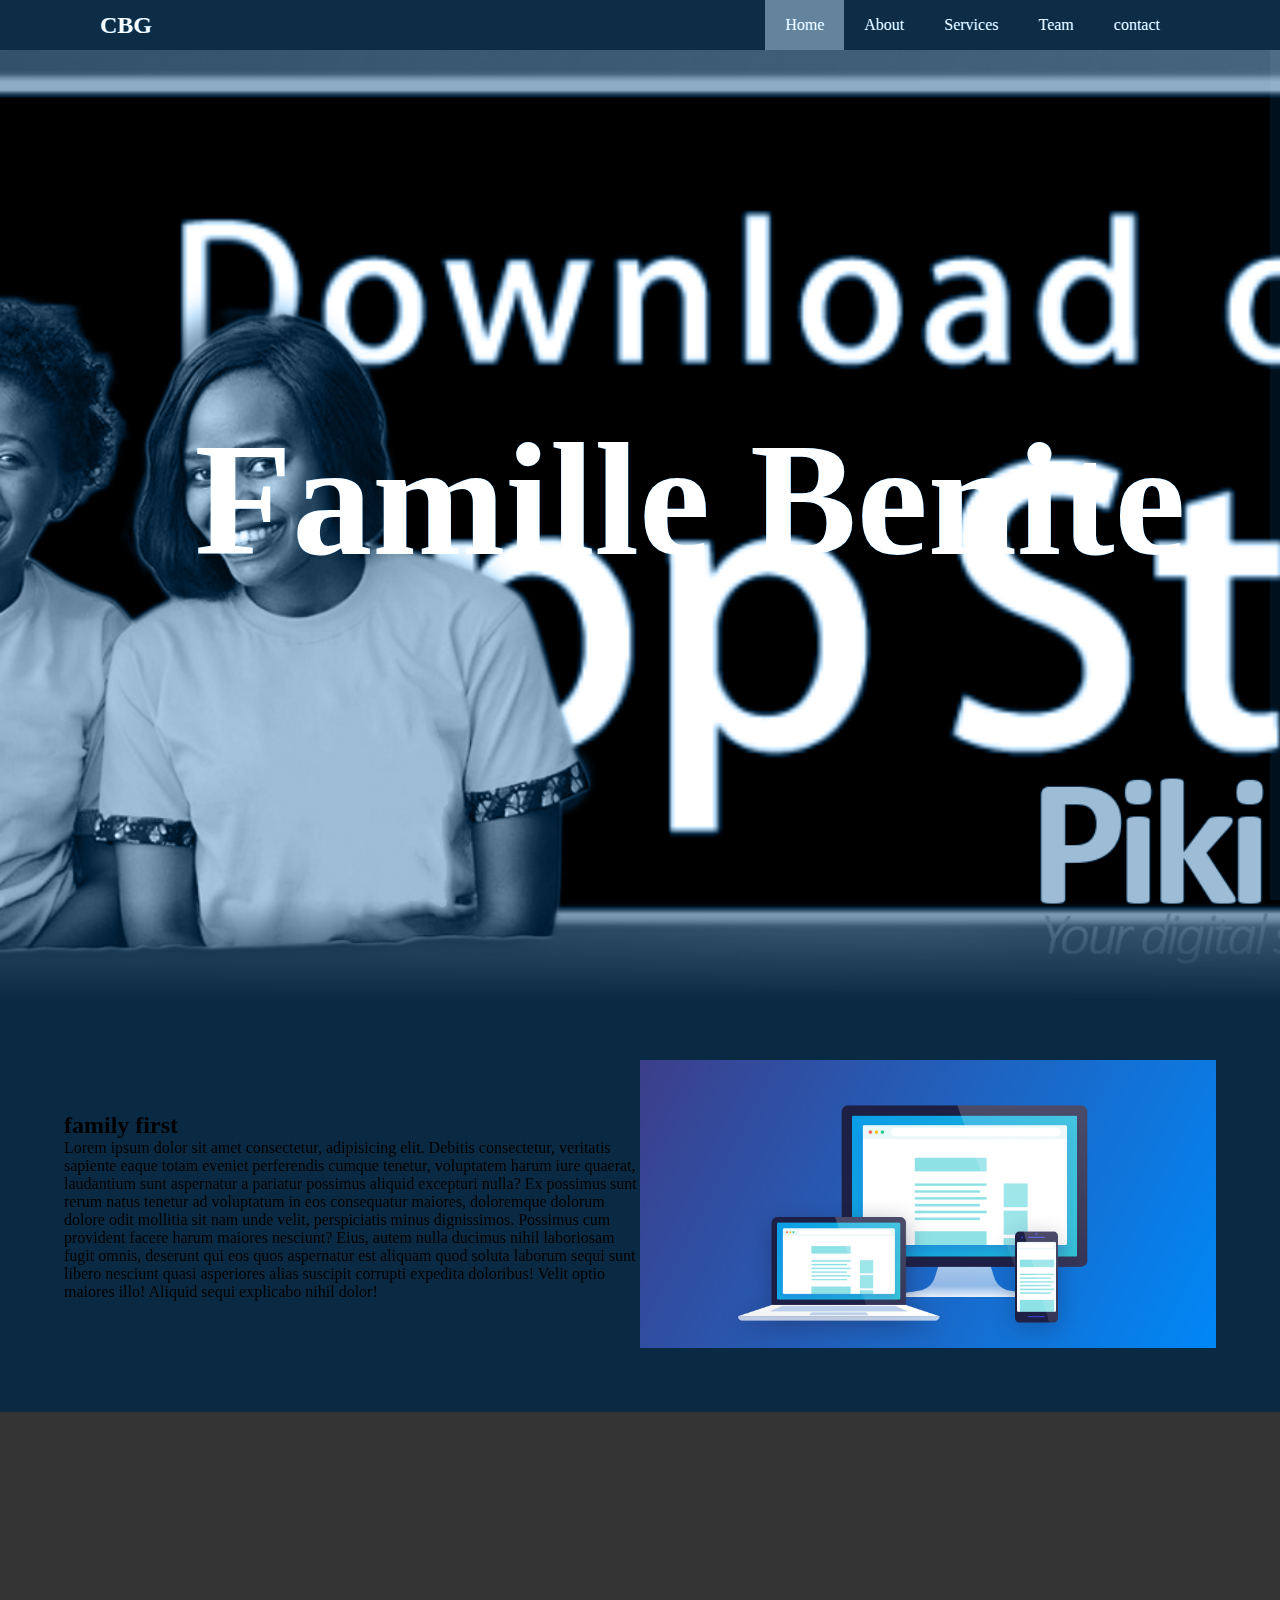
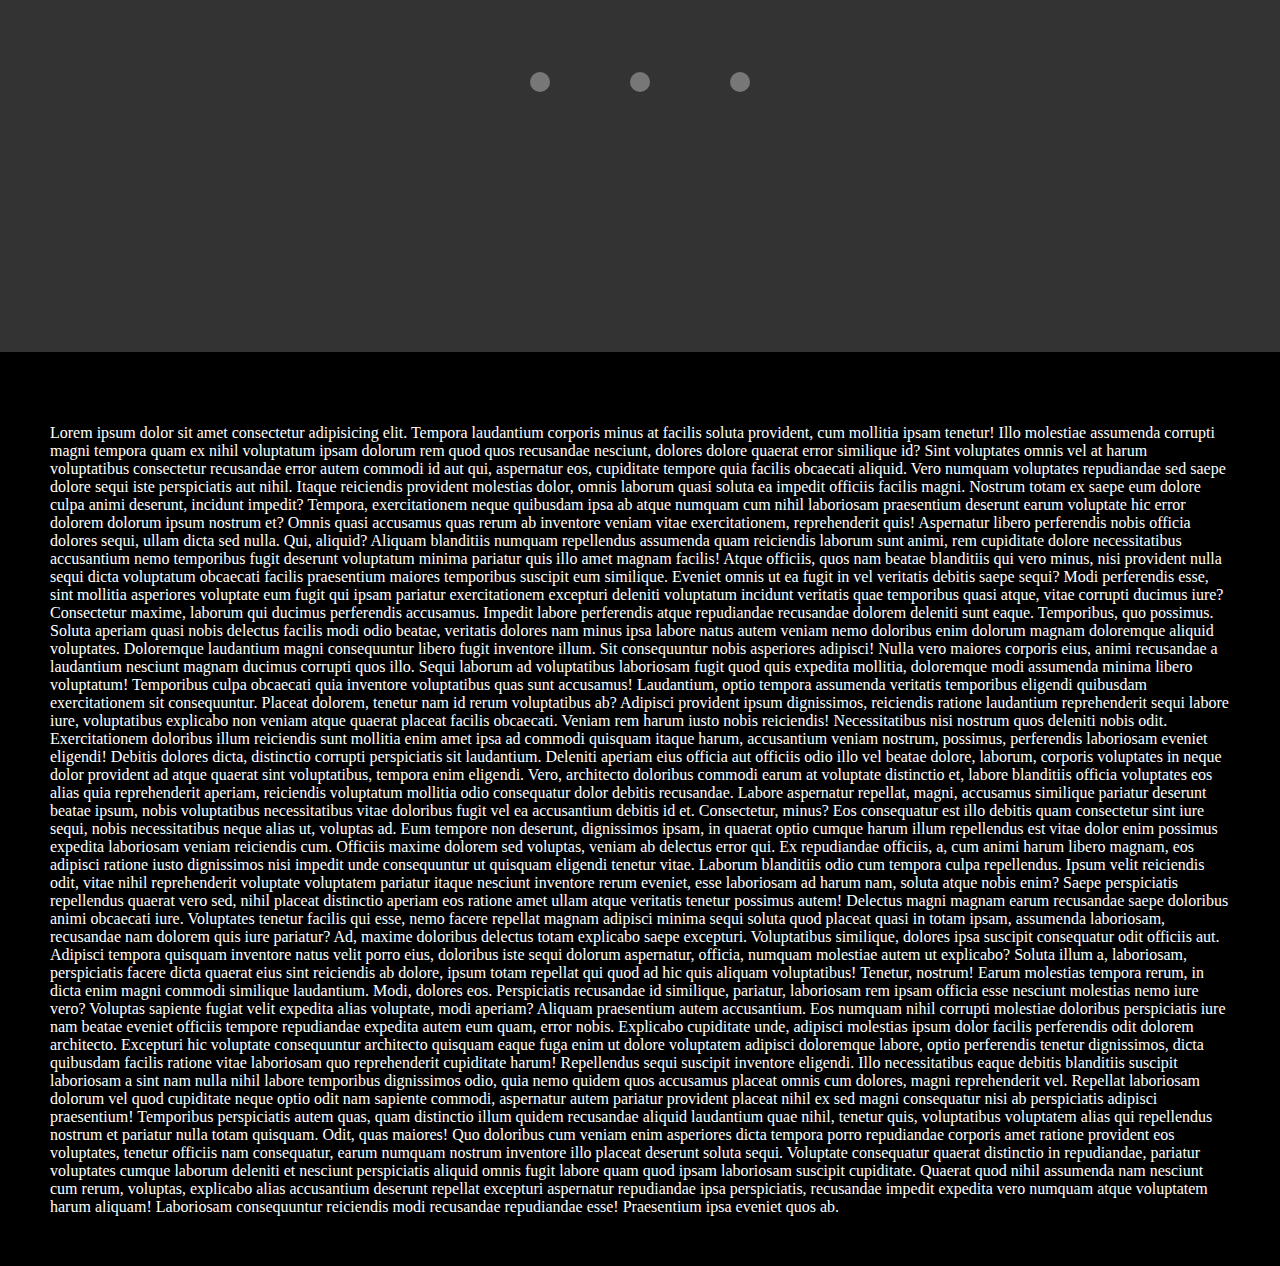
==== commit eb65bc5d: "Test" ====
--- a/index.html
+++ b/index.html
@@ -14,7 +14,7 @@
 
 <body>
     <header>
-        <div class="logo">Logo</div>
+        <div class="logo">CBG</div>
         <nav>
             <ul>
                 <li><a href="index.html" class="active">Home</a></li>
